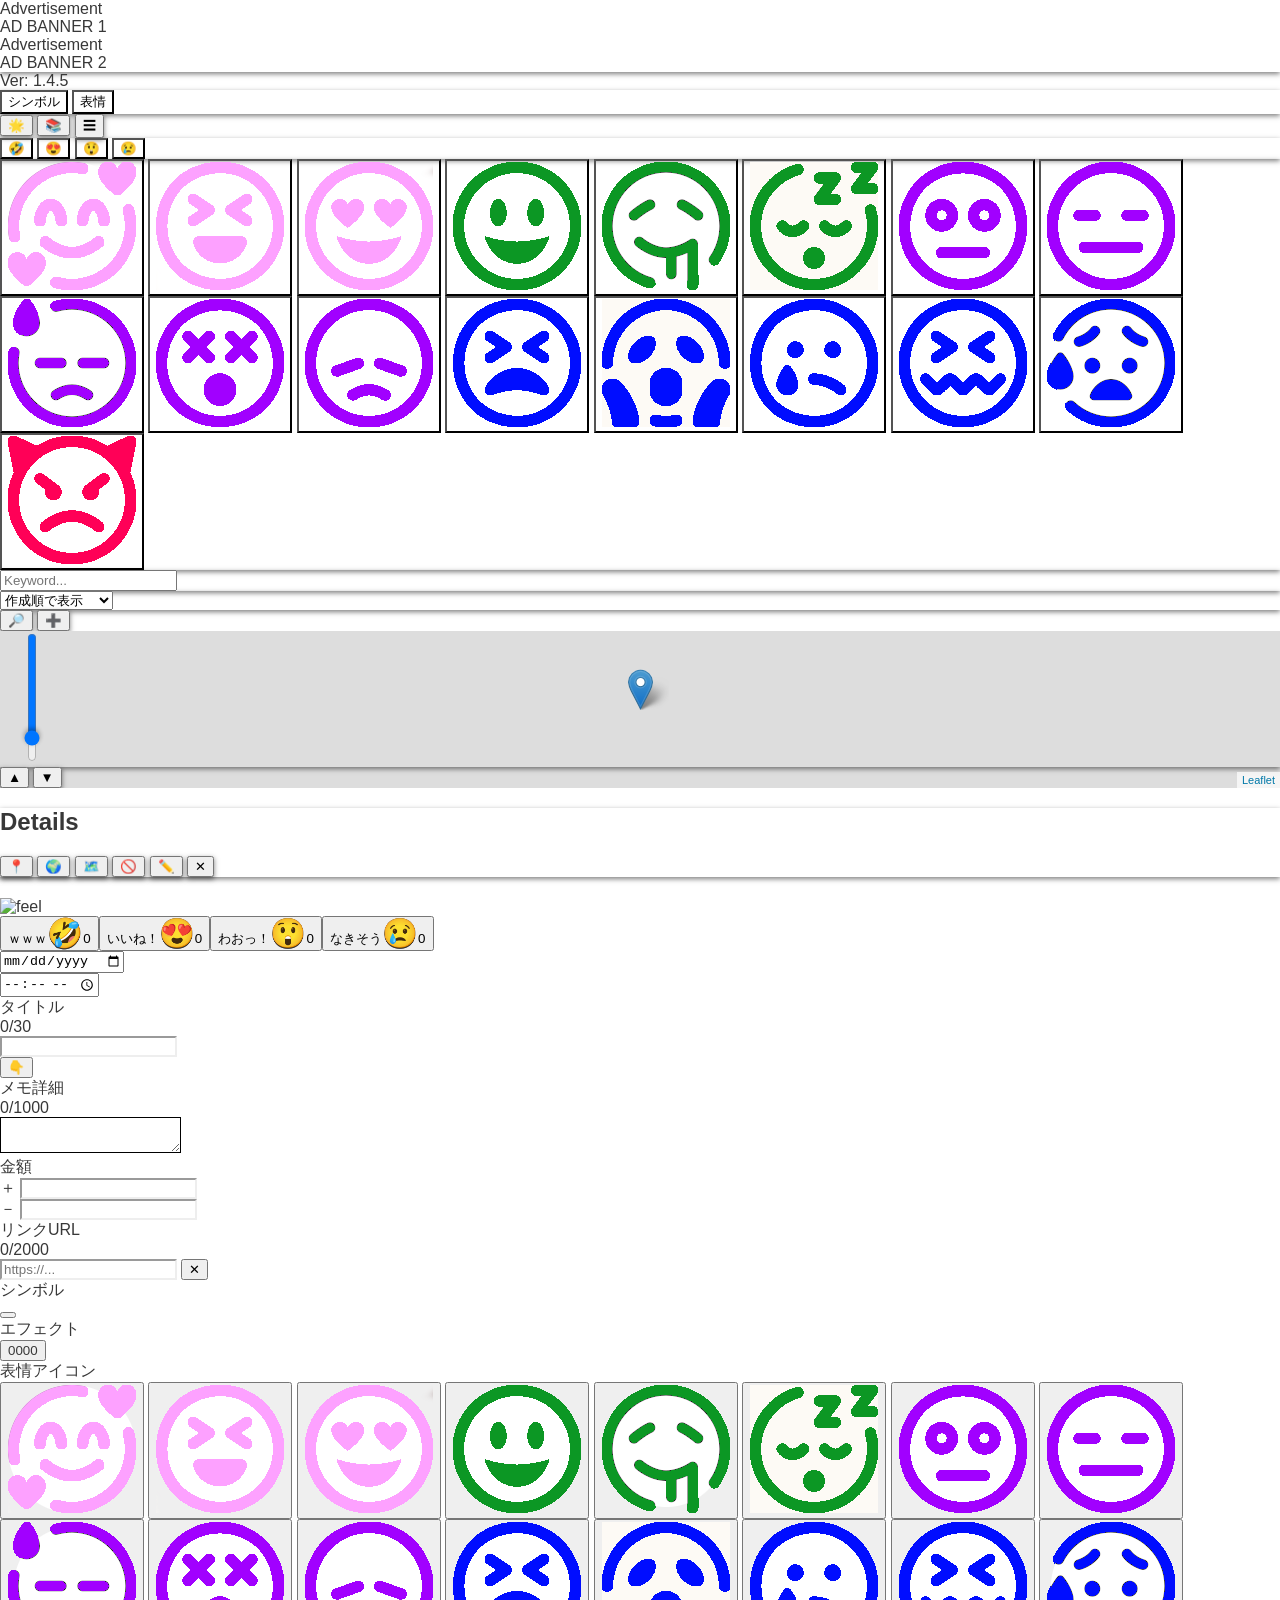
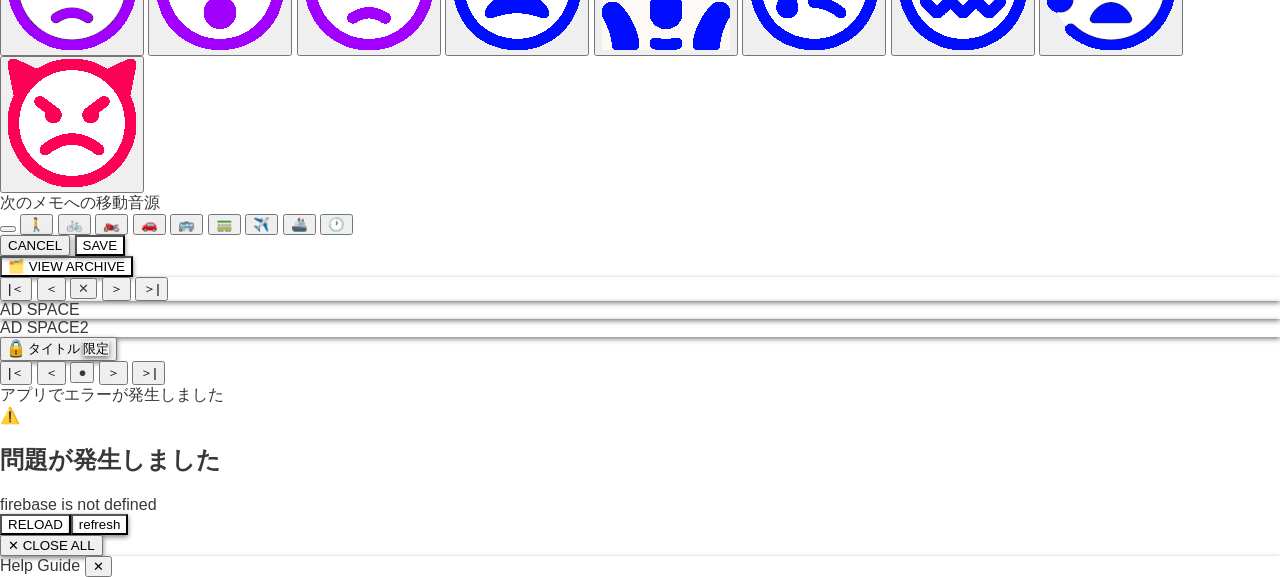
==== web/matomemo/index.html @ 9f2168c2 "no message" ====
<!DOCTYPE html>
<html lang="ja" data-theme="blue" data-font-size="standard">
<head>
    <meta charset="UTF-8">
    <meta name="viewport" content="width=device-width, initial-scale=1.0, maximum-scale=1.0, user-scalable=no, viewport-fit=cover">
    <title>まとめも</title>
    <!-- faviconの設定 -->
    <link rel="icon" href="/img/ico/icon-48.png">
    <link rel="manifest" href="manifest.json">
    <script src="https://cdn.tailwindcss.com"></script>
    <!-- Leaflet関連 -->
    <script src="js/leaflet/leaflet.js"></script>
    <script src="js/leaflet/leaflet.geometryutil.js"></script>
    <script src="js/leaflet/leaflet-arrowheads.js"></script>
    <link rel="stylesheet" href="css/leaflet.css">
    <!-- その他 -->
    <script src="js/config.js"></script>
    <script src="js/config.local.js"></script>
    <link href="https://fonts.googleapis.com/css2?family=Noto+Sans+JP:wght@700&display=swap" rel="stylesheet">
    <link rel="stylesheet" href="css/app-style.css">
    <link rel="stylesheet" href="css/component-style.css">
    <!-- Firebase SDK (compat版) -->
    <script src="https://www.gstatic.com/firebasejs/12.18.0/firebase-app-compat.js"></script>
    <script src="https://www.gstatic.com/firebasejs/12.18.0/firebase-auth-compat.js"></script>
    <!-- Emoji Mart v5 (React なしで使える UMD 版) -->
    <script src="https://unpkg.com/emoji-mart@5.6.0/dist/browser.js"></script>
    <script>
        tailwind.config = {
            theme: {
                extend: {
                    colors: {
                        brand: {
                            1: 'var(--brand-lvl1)',
                            2: 'var(--brand-lvl2)',
                            3: 'var(--brand-lvl3)',
                            4: 'var(--brand-lvl4)',
                            5: 'var(--brand-lvl5)',
                        }
                    }
                }
            },
        }
    </script>
</head>
<!-- index.html の body タグ -->
<body class="overflow-hidden bg-brand-1 fixed inset-0 touch-none flex">
<!-- PC用広告サイドバー（左側に固定） -->
<div id="ad-space-pc" class="hidden lg:flex w-[250px] shrink-0 bg-slate-50 border-r border-brand-2 z-[2000] flex-col items-center justify-center shadow-md relative gap-8">
    <!-- 広告1 -->
    <div class="flex flex-col items-center">
        <div class="text-slate-600 text-[0.9rem] font-bold tracking-widest uppercase mb-2">Advertisement</div>
        <div class="w-[200px] h-[250px] bg-slate-200 border  flex items-center justify-center text-slate-600 text-[0.9rem] font-bold shadow-inner">
            AD BANNER 1
        </div>
    </div>
    <!-- 広告2 -->
    <div class="flex flex-col items-center">
        <div class="text-slate-600 text-[0.9rem] font-bold tracking-widest uppercase mb-2">Advertisement</div>
        <div class="w-[200px] h-[250px] bg-slate-200 border  flex items-center justify-center text-slate-600 text-[0.9rem] font-bold shadow-inner">
            AD BANNER 2
        </div>
    </div>
</div>
<!-- アプリ全体のルートコンテナ（flex-1 で残り幅を使い、min-w-0ではみ出しを防ぐ） -->
<div id="app-root" class="flex-1 relative h-full min-w-0">
    <!-- メインコンテンツ（親領域の枠にピッタリはめ込む） -->
    <div class="absolute inset-0">
        <!-- アプリ上部 -->
        <div id="ui-top-bar" class="absolute top-0 w-full z-[1000] pointer-events-none flex flex-col items-center">
            <!-- 通知バー -->
            <div class="h-8 bg-black/20 flex items-center justify-center w-full">
                <div id="notice-bar-text" class="text-[0.9rem] font-bold text-white"></div>
            </div>
            <!-- バージョン、アイコン切替 -->
            <div class="pointer-events-none w-full flex p-2 justify-between items-start">
                <!-- 左：バージョン -->
                <div id="app-version-label" class="pointer-events-none bg-white/50 backdrop-blur-sm px-2.5 py-1 rounded-full text-[10px] font-bold leading-none shadow-sm">
                    AppVer: X.X.X
                </div>

                <!-- 右：アイコン切替 -->
                <div id="ui-marker-mode-switch" class="pointer-events-auto shadow-md w-fit h-8 flex overflow-hidden bg-white/90 backdrop-blur-sm rounded-full">
                    <button id="btn-marker-mode-emoji" data-mode="emoji" class="px-4 transition-colors bg-brand-3 text-[0.8rem] flex items-center justify-center font-bold">シンボル</button>
                    <button id="btn-marker-mode-feel" data-mode="feel" class="px-4 transition-colors bg-brand-0 text-[0.8rem] flex items-center justify-center font-bold">表情</button>
                </div>
            </div>
        </div>
        <!-- メイン画面：地図＋明細パネル -->
        <div class="absolute bottom-0 flex h-full w-full overflow-hidden flex-col md:flex-row">
            <!-- 右：アクションボタン関連 -->
            <div id="ui-side-action-group" class="absolute right-4 top-1/2 -translate-y-1/2 z-[1001] pointer-events-none">
                <!-- 2. アクションボタン（新規・検索：縦並び） -->
                <div id="bot-group-action" class="flex flex-col items-end gap-3 pointer-events-none">
                    <!-- メインメニュー -->
                    <button id="btn-menu" class="w-10 h-10 bg-white flex items-center justify-center shadow-md rounded-full active:scale-95 transition-transform pointer-events-auto text-[1.5rem]">🌟</button>
                    <!-- まとめリスト -->
                    <button id="btn-app-archive-list2" class="w-10 h-10 bg-white flex items-center justify-center shadow-md rounded-full active:scale-95 transition-transform pointer-events-auto text-[1.5rem]">📚</button>
                    <!-- データリスト -->
                    <button id="point-list-btn" class="_hidden w-10 h-10 bg-white text-slate-700 rounded-full shadow-md flex justify-center items-center active:scale-95 transition-transform pointer-events-auto text-[1.5rem]">☰</button>
                    <!-- 地点検索フィルタ（右寄せ） -->
                    <div id="ui-sort-group" class="hidden flex flex-col items-end gap-2">
                        <!-- 各種フィルタ行 -->
                        <div id="sort-reaction" class="hidden shadow-md w-fit h-10 flex text-[1.5rem] rounded-full overflow-hidden bg-white/90 pointer-events-auto"></div>
                        <div id="sort-feel" class="hidden shadow-md w-fit h-10 flex rounded-full overflow-hidden bg-white/90 pointer-events-auto"></div>
                        <div id="sort-word" class="hidden shadow-md w-fit h-10 flex rounded-full overflow-hidden bg-white/90 pointer-events-auto">
                            <input type="text" id="input-sort-word" class="h-full px-3 text-[1rem] text-slate-900 outline-none bg-transparent w-40 placeholder-slate-400" placeholder="Keyword...">
                        </div>
                        <div id="sort-field" class="shadow-md w-fit h-10 flex rounded-full overflow-hidden bg-white/90 pointer-events-auto px-2">
                            <!-- select要素に変更。デザインを合わせるため背景透明、枠線なしに設定 -->
                            <select id="select-sort-field" class="bg-transparent h-full text-[0.9rem] font-bold text-slate-700 outline-none cursor-pointer px-2">
                                <option value="1">作成順で表示</option>
                                <option value="2">更新順で表示</option>
                                <option value="3">リアクション別</option>
                                <option value="4">キーワード検索</option>
                            </select>
                        </div>
                    </div>
                    <!-- 検索ボタン -->
                    <button id="btn-search" class="w-10 h-10 bg-white flex items-center justify-center shadow-md rounded-full active:scale-95 transition-transform pointer-events-auto text-[1.5rem]">🔎</button>
                    <!-- 新規生成ボタン -->
                    <button id="btn-create" class="w-10 h-10 bg-white flex items-center justify-center shadow-md rounded-full active:scale-95 transition-transform pointer-events-auto text-[1.5rem]">➕</button>
                </div>
            </div>
            <!-- 地図エリア -->
            <div id="ui-map-id" class="w-full h-full relative overflow-hidden isolate">
                <!-- 地図内ローディング：ここに tpl-loading が挿入される -->
                <div id="ui-map-loading-root" class="absolute inset-0 z-[1002] pointer-events-none"></div>
                <!-- トースト：地図エリア中心に表示 -->
                <div id="toast-container" class="absolute top-12 left-1/2 -translate-x-1/2 z-[9900] flex flex-col gap-2 px-3 pointer-events-none items-center w-[90%] max-w-"></div>
                <!-- 左：ズーム関連 -->
                <div id="ui-side-map-group" class="absolute left-4 top-1/2 -translate-y-1/2 z-[1000] flex flex-col items-center gap-4 pointer-events-none">
                    <!-- ① 縦ズームスライダー -->
                    <div id="ui-map-zoom-slider-root" class="h-[150px] w-10 bg-white rounded-full flex items-center justify-center p-2 pointer-events-auto shadow-md">
                        <input type="range" id="ui-map-zoom-slider" 
                            min="1" max="18" step="1" 
                            orient="vertical"
                            class="w-2 h-[90%] accent-brand-2 appearance-none bg-slate-200 rounded-full outline-none cursor-pointer">
                    </div>
                    <!-- ② 自作ズームボタン（縦並び） -->
                    <div class="flex flex-col gap-2 pointer-events-auto">
                        <button id="btn-zoom-out" class="w-10 h-10 bg-white rounded-full shadow-md flex items-center justify-center text-[1.5rem] font-black text-slate-800 active:scale-90 transition-transform">▲</button>
                        <button id="btn-zoom-in" class="w-10 h-10 bg-white rounded-full shadow-md flex items-center justify-center text-[1.5rem] font-black text-slate-800 active:scale-90 transition-transform">▼</button>
                    </div>
                </div>
                <!-- 明細閉じる用パネル -->
                <div id="ui-map-barrier" class="fixed inset-0 z-[750] hidden bg-transparent"></div>
            </div>
            <!-- 明細パネル -->
            <div id="ui-detail-frame-id" class="translate-y-full flex flex-col bg-brand-0 overflow-hidden shrink-0 h-0 w-full 
                md:h-full md:w-0 transition-all duration-400 shadow-2xl z-[1020]">
                <!-- 詳細パネルのヘッダー -->
                <div class="bg-brand-5 h-14 px-6 flex justify-between items-center shrink-0 border-2 border-brand-5 z-[1000] shadow-md">
                    <h2 id="detail-title" class="text-[1.2rem] font-bold italic text-brand-0 uppercase tracking-wider">Details</h2>
                    <div class="flex gap-3">
                        <button id="detail-btn-current" class="w-9 h-9 bg-white rounded-full shadow-md text-slate-600 flex items-center justify-center active:scale-95 text-[1.2rem]">
                            📍
                        </button>
                        <button id="detail-btn-earth"  class="w-9 h-9 bg-white rounded-full shadow-md text-slate-600 flex items-center justify-center active:scale-95 text-[1.2rem]">
                            🌍
                        </button>
                        <button id="detail-btn-map"    class="w-9 h-9 bg-white rounded-full shadow-md text-slate-600 flex items-center justify-center active:scale-95 text-[1.2rem]">
                            🗺️
                        </button>
                        <button id="detail-btn-report" class="w-9 h-9 bg-white rounded-full shadow-md text-slate-600 flex items-center justify-center active:scale-95 text-[1.2rem] hidden">
                            🚫
                        </button>
                        <button id="detail-btn-edit"   class="w-9 h-9 bg-white rounded-full shadow-md text-slate-600 flex items-center justify-center active:scale-95 text-[1.2rem]">
                            ✏️
                        </button>
                        <button id="detail-btn-close"  class="w-9 h-9 bg-white rounded-full shadow-md text-slate-600 flex items-center justify-center active:scale-95 text-[1.2rem]">
                            ✕
                        </button>
                    </div>
                </div>
                <!-- 詳細パネルの内容 (スクロールエリア) -->
                <div id="ui-detail-content-id" class="flex-1 overflow-y-auto p-4">
                    <!-- ■ 参照用（表示モード）：縦並び・左揃え・1rem 統一版 -->
                    <div id="detail-display" class="hidden relative flex flex-col bg-white mb-2">
                        <!-- 右上の正円インデックスバッジ -->
                        <div class="js-index-badge absolute top-0 right-0 w-10 h-10 rounded-full bg-brand-4 text-white font-bold text-[1.2rem] flex items-center justify-center z-20">
                        </div>
                        <!-- メインコンテンツ：ここを縦並び・左揃えに設定 -->
                        <div class="relative z-10 flex flex-col items-start flex-1">
                            <!-- 1. 日付・時刻を部品化 -->
                            <div class="gap-4 w-fit">
                                <div class="flex items-center gap-3 text-black font-bold text-[1rem] text-slate-600 italic">
                                    <!-- 部品注入用コンテナに変更 -->
                                    <div id="detail-display-date-container"></div>
                                </div>
                            </div>
                            <!-- 2. タイトル -->
                            <div class="border-l-4 border-brand-3 pl-3 py-2 mt-4 mb-2 w-full">
                                <h1 id="detail-display-title" class="text-[1.2rem] font-bold text-slate-900 break-words"></h1>
                            </div>
                            <!-- 5. 絵文字（左）＋ 評価（中央）＋ 金額（右） -->
                            <div class="my-2 py-2 flex _items-center w-full pl-2 _border-y">
                                <!-- 巨大絵文字 -->
                                <div id="detail-display-face_emoji" class="text-[5rem] leading-none shrink-0 mr-6"></div>
                                <!-- 評価（Feel Type）画像と文字 -->
                                <div class="flex flex-col items-center justify-center shrink-0 pt-2">
                                    <img id="detail-display-feel_image" src="" alt="feel" class="w-[5rem] h-[5rem] object-contain">
                                </div>
                                <!-- 金額：ml-autoで右寄せ -->
                                <div id="detail-display-price-wrapper" class="hidden ml-auto pr-3 mt-1 flex items-baseline italic">
                                    <span id="detail-display-memo_price" class="text-[1.5rem] font-bold"></span>
                                    <span id="detail-display-price-unit" class="text-[1rem] font-bold text-slate-600 ml-3 uppercase"></span>
                                </div>
                            </div>
                            <!-- 4. 本文（左揃え・1rem以下） -->
                            <div id="detail-display-body" class="w-full min-h-[200px] p-2 text-[1.1rem] text-slate-900 whitespace-pre-wrap break-words leading-[2]"></div>
                            <!-- URLリンクボタン（Generatorで注入） -->
                            <div id="detail-display-url-wrapper" class="hidden flex flex-col gap-2 w-full my-2"></div>
                            <!-- ▼ リアクションボタン領域 -->
                            <div id="detail-group-reaction" class="flex justify-between gap-2 w-full mt-4 pt-4 border-t "></div>
                            <!-- 隠し項目 -->
                            <span id="detail-display-weather_code" class="hidden"></span>
                        </div>
                    </div>
                    <!-- ■ 編集用（編集モード） -->
                    <form id="detail-edit" class="hidden space-y-6 text-slate-900 mb-6">
                        <!-- DATE & TIME -->
                        <div class="grid grid-cols-2 gap-6">
                            <div>
                                <div class="flex items-center border-b-2 border-brand-2 pb-1">
                                    <input name="memo_date" id="detail-edit-memo_date" type="date" 
                                        class="w-full bg-transparent outline-none font-bold text-slate-900 text-[1.4rem]">
                                </div>
                            </div>
                            <div>
                                <div class="flex items-center border-b-2 border-brand-2 pb-1">
                                    <input name="memo_time" id="detail-edit-memo_time" type="time" 
                                        class="w-full bg-transparent outline-none font-bold text-slate-900 text-[1.4rem]">
                                </div>
                            </div>
                        </div>
                        <!-- TITLE -->
                        <div class="w-full">
                            <!-- 全体：左（タイトル＋カウント＋入力欄）＋右（ボタン） -->
                            <div class="flex items-end gap-2">
                                <!-- 左側：タイトル行＋カウント行＋入力欄（セット） -->
                                <div class="flex-1">
                                    <!-- タイトルとカウントを1行で、幅は入力欄と同じ -->
                                    <div class="flex justify-between items-center mb-1">
                                        <label class="font-bold text-slate-600 text-[0.9rem] uppercase tracking-wider">タイトル</label>
                                        <div class="text-[0.9rem] text-slate-600 font-bold">
                                            <span id="detail-count-title">0</span>/30
                                        </div>
                                    </div>
                                    <!-- 入力欄（上の行と右端が揃う） -->
                                    <input
                                        name="title"
                                        id="detail-edit-title"
                                        type="text"
                                        maxlength="30"
                                        class="w-full border-2 border-brand-3 px-3 py-2 text-[1rem] rounded-[1rem] focus:outline-none focus:border-brand-5 bg-white"
                                    >
                                </div>
                                <!-- 右側：固定サイズボタン -->
                                <button id="btn-address-name" type="button"
                                    class="w-10 h-10 rounded-[1rem] pb-3 bg-white flex items-center justify-center text-[24px] outline-none active:scale-95">
                                    👇
                                </button>
                            </div>
                        </div>
                        <!-- BODY -->
                        <div>
                            <div class="flex justify-between items-end mb-1">
                                <label class="font-bold text-slate-600 text-[0.9rem] uppercase tracking-wider">メモ詳細</label>
                                <div class="text-[0.9rem] text-slate-600 font-bold"><span id="detail-count-body">0</span>/1000</div>
                            </div>
                            <textarea name="body" id="detail-edit-body" maxlength="1000" 
                                class="w-full border-2 border-brand-3 px-3 py-2 text-[1rem] h-[100px] rounded-[1rem] focus:outline-none focus:border-brand-5 bg-white resize-none cursor-pointer"
                                readonly></textarea>
                        </div>
                        <!-- PRICE -->
                        <div>
                            <div class="flex justify-between items-end mb-1">
                                <label class="font-bold text-slate-600 text-[0.9rem] uppercase tracking-wider">金額</label>
                            </div>
                            <div class="grid grid-cols-2 gap-6">
                                <div>
                                    <div class="flex items-center border-brand-2 pb-1">
                                        <span class="text-blue-500 font-bold mr-2 text-[1.2rem]">＋</span>
                                        <input id="detail-edit-price_plus" type="number" 
                                            class="w-full border-2 border-brand-3 px-3 py-1 text-right text-[1.2rem] rounded-[1rem] focus:outline-none focus:border-brand-5 bg-white resize-none">
                                    </div>
                                </div>
                                <div>
                                    <div class="flex items-center border-brand-2 pb-1">
                                        <span class="text-red-500 font-bold mr-2 text-[1.2rem]">－</span>
                                        <input id="detail-edit-price_minus" type="number" 
                                            class="w-full border-2 border-brand-3 px-3 py-1 text-right text-[1.2rem] rounded-[1rem] focus:outline-none focus:border-brand-5 bg-white resize-none">
                                    </div>
                                </div>
                            </div>
                        </div>
                        <!-- URL -->
                        <div>
                            <div class="flex justify-between items-end mb-1">
                                <label class="font-bold text-slate-600 text-[0.9rem] uppercase tracking-wider">リンクURL</label>
                                <div class="text-[0.9rem] text-slate-600 font-bold"><span id="detail-count-url">0</span>/2000</div>
                            </div>
                            <!-- flexコンテナ化とボタン追加 -->
                            <div class="flex items-center gap-2 border-brand-2 pb-1">
                                <input name="link_url" id="detail-edit-link_url" type="url" maxlength="2000" 
                                    class="flex-1 border-2 border-brand-3 px-3 py-2 text-[1rem] rounded-[1rem] focus:outline-none focus:border-brand-5 bg-white" placeholder="https://...">
                                <button id="btn-detail-edit-url-clear" type="button" 
                                    class="w-8 h-8 shrink-0 flex items-center justify-center bg-slate-200 rounded-full text-[0.9rem] active:scale-95 transition-all">✕</button>
                            </div>
                        </div>
                        <!-- 編集用 (detail-edit) の MARKER & ATMOSPHERE エリア -->
                        <div class="grid grid-cols-2 gap-6">
                            <!-- 絵文字 -->
                            <div>
                                <label class="block font-bold text-slate-600 text-[0.9rem] mb-1 uppercase tracking-wider">シンボル</label>
                                <div class="flex items-center justify-between border-b-2 border-brand-2 pb-1">
                                    <!-- マーカー絵文字 -->
                                    <button id="btn-face-trigger" type="button" class="relative h-8 w-full text-right text-[3rem] outline-none active:scale-95">
                                        <span id="span-face-preview" class="absolute -top-8 right-0"></span>
                                        <input id="detail-edit-face_emoji" name="face_emoji" type="hidden">
                                    </button>
                                </div>
                            </div>
                            <!-- 環境エフェクト -->
                            <div>
                                <label class="block font-bold text-slate-600 text-[0.9rem] mb-1 uppercase tracking-wider">エフェクト</label>
                                <div class="flex items-center justify-between border-b-2 border-brand-2 pb-1">
                                    <button id="btn-atmosphere-trigger" type="button" class="h-8 w-full text-right text-[1rem] outline-none active:scale-95 font-bold text-brand-5 tracking-widest">
                                        <span id="span-atmosphere-preview">0000</span>
                                        <input name="weather_code" id="detail-edit-weather_code" type="hidden">
                                    </button>
                                </div>
                            </div>
                        </div>
                        <!-- 表情選択 -->
                        <div class="w-full">
                            <label class="block font-bold text-slate-600 text-[0.9rem] mb-2 uppercase tracking-wider">表情アイコン</label>
                            <div id="detail-edit-feel-group" class="flex flex-nowrap overflow-x-auto gap-4 pb-4 no-scrollbar w-full justify-start"></div>
                        </div>
                        <!-- 移動音源 -->
                        <div class="w-full">
                            <label class="block font-bold text-slate-600 text-[0.9rem] mb-2 uppercase tracking-wider">次のメモへの移動音源</label>
                            <!-- justify-start を追加して左寄せを強制 -->
                            <div id="detail-edit-sound-group" class="flex flex-nowrap overflow-x-auto gap-4 pb-4 no-scrollbar w-full justify-start">
                                <!-- JSでボタンが生成されます -->
                            </div>
                        </div>
                        <!-- 隠しフィールド -->
                        <div class="hidden">
                            <input name="archive_id" id="detail-edit-archive_id" type="hidden" value="">
                            <input name="dbid" id="detail-edit-dbid" type="hidden" value="">
                            <input name="seq" id="detail-edit-seq" type="hidden" value="">
                            <input name="latitude" id="detail-edit-latitude" type="hidden" value="">
                            <input name="longitude" id="detail-edit-longitude" type="hidden" value="">
                            <input name="memo_price" id="detail-edit-memo_price" type="hidden" value="0">
                            <input name="feel_type" id="detail-edit-feel" type="hidden" value="0">
                            <input name="move_sound_id" id="detail-edit-move_sound_id" type="hidden" value="1">
                        </div>
                    </form>
                </div>
                <!-- 詳細パネルのフッター (固定) -->
                <div id="detail-footer-id" class="shrink-0 px-4 pb-6 pt-4 bg-slate-50 border z-10">
                    <!-- 編集用ボタングループ -->
                    <div id="detail-group-edit" class="hidden flex gap-4 mb-4">
                        <button id="detail-btn-cancel" type="button" class="flex-1 bg-slate-400 text-white font-bold text-[1rem] h-12 rounded-[1rem] shadow-md uppercase active:scale-95 transition-transform">CANCEL</button>
                        <button id="detail-btn-save"   type="button" class="flex-1 bg-brand-5   text-white font-bold text-[1rem] h-12 rounded-[1rem] shadow-md uppercase active:scale-95 transition-transform">SAVE</button>
                    </div>
                    <!-- 検索結果からのアーカイブ遷移用ボタン -->
                    <div id="detail-group-search-action" class="hidden mb-4">
                        <button id="detail-btn-jump-archive" type="button" 
                            class="w-full bg-brand-5 text-white font-bold text-[1rem] h-12 rounded-[1rem] shadow-md active:scale-95 transition-transform flex items-center justify-center gap-2 px-4">
                            <span class="text-[1.2rem] shrink-0">🗂️</span> 
                            <!-- タイトル流し込み用span（長すぎる場合は...で省略） -->
                            <span id="detail-jump-archive-title" class="truncate">VIEW ARCHIVE</span>
                        </button>
                    </div>
                    <!-- 詳細パネル移動ボタン群 -->
                    <div id="detail-group-move" class="hidden flex items-center justify-between px-6 bg-black/70 rounded-full px-2 py-1 shadow-md pointer-events-auto">
                        <button id="detail-btn-first"
                            class="w-10 h-10 flex items-center justify-center text-white font-bold text-[1rem] active:scale-95 transition-transform hover:bg-white/20 rounded-full">
                            |＜
                        </button>
                        <button id="detail-btn-prev"
                            class="w-10 h-10 flex items-center justify-center text-white font-bold text-[1rem] active:scale-95 transition-transform hover:bg-white/20 rounded-full">
                            ＜
                        </button>
                        <button id="detail-btn-cancel2"
                            class="w-10 h-10 flex items-center justify-center text-brand-5 font-bold text-[1.2rem] active:scale-95 transition-transform hover:bg-white/20 rounded-full drop-shadow-md font-bold">
                            ✕
                        </button>
                        <button id="detail-btn-next"
                            class="w-10 h-10 flex items-center justify-center text-white font-bold text-[1rem] active:scale-95 transition-transform hover:bg-white/20 rounded-full">
                            ＞
                        </button>
                        <button id="detail-btn-last"
                            class="w-10 h-10 flex items-center justify-center text-white font-bold text-[1rem] active:scale-95 transition-transform hover:bg-white/20 rounded-full">
                            ＞|
                        </button>
                    </div>
                </div>
            </div>
        </div>
        <!-- アプリ下部 -->
        <div class="absolute bottom-4 w-full z-[1001] pointer-events-none mb-2">
            <div id="ui-bottom-bar" class="w-full flex flex-col justify-end gap-4">
                <!-- スマホ用広告スペース：最上部に維持 -->
                <div id="ad-space-mobile-1" class="hidden lg:hidden mx-auto max-w-[320px] h-[50px] pointer-events-auto">
                    <div class="bg-white w-full h-full border border-brand-2 shadow-md flex items-center justify-center text-[0.7rem] text-slate-400">AD SPACE</div>
                </div>
                <div id="ad-space-mobile-2" class="hidden lg:hidden mx-auto max-w-[320px] h-[50px] pointer-events-auto">
                    <div class="bg-white w-full h-full border border-brand-2 shadow-md flex items-center justify-center text-[0.7rem] text-slate-400">AD SPACE2</div>
                </div>
                <!-- 【最下部ベースエリア】タイトル・移動バー -->
                <div id="bot-dynamic-area" class="w-full flex flex-col items-center gap-4">
                    <!-- まとめタイトル -->
                    <button id="ui-archive-title"
                        class="hidden max-w-[95%] h-12 py-1 px-5 flex items-center justify-center gap-2 bg-slate-800/50 backdrop-blur-sm rounded-full text-white shadow-md pointer-events-auto active:scale-95 transition-all relative">
                        <span class="js-icon shrink-0 kb-icon-emoji-sm">🔒</span>
                        <span class="js-text truncate text-[1rem] font-bold">タイトル</span>
                        <span class="js-badge hidden absolute p-2 -top-3 -right-3 bg-amber-100 text-amber-600 rounded-full font-black leading-none shadow-md">限定</span>
                    </button>
                    <!-- 移動ナビゲーションバー -->
                    <div id="bot-group-move" class="hidden h-12 w-[90%] max-w-[500px] flex items-center justify-between bg-black/70 backdrop-blur-md rounded-full px-6 py-1 shadow-lg pointer-events-auto">
                        <button id="btn-bot-move-first" class="w-10 h-10 flex items-center justify-center text-white font-bold text-[1rem] active:scale-95 transition-all hover:bg-white/20 rounded-full">|＜</button>
                        <button id="btn-bot-move-prev" class="w-10 h-10 flex items-center justify-center text-white font-bold text-[1rem] active:scale-95 transition-all hover:bg-white/20 rounded-full">＜</button>
                        <button id="btn-bot-move-open" class="w-10 h-10 flex items-center justify-center text-brand-5 font-bold text-[1.4rem] active:scale-95 transition-all hover:bg-white/20 rounded-full drop-shadow-md">●</button>
                        <button id="btn-bot-move-next" class="w-10 h-10 flex items-center justify-center text-white font-bold text-[1rem] active:scale-95 transition-all hover:bg-white/20 rounded-full">＞</button>
                        <button id="btn-bot-move-last" class="w-10 h-10 flex items-center justify-center text-white font-bold text-[1rem] active:scale-95 transition-all hover:bg-white/20 rounded-full">＞|</button>
                    </div>
                </div>
            </div>
        </div>
    </div>
    <!-- その他 -->
    <div>
        <!-- ダイアログ -->
        <div id="ui-dialog-root">
            <!-- ダイアログ生成物 -->
        </div>
        <!-- テンプレート -->
        <div id="ui-template-root">
            <!-- テンプレート生成物 -->
        </div>
        <!-- 共通バックドロップ -->
        <div id="ui-dialog-backdrop" class="z-[1999] absolute inset-0 hidden bg-black/40 flex flex-col items-center justify-end">
            <!-- 下部に「すべて閉じる」ボタンを設置 -->
            <button id="dialog-btn-close-all" 
                class="mb-16 bg-white hover:bg-white/70 text-black text-[0.9rem] font-bold tracking-widest px-8 py-3 rounded-full border border-white/40 backdrop-blur-md active:scale-95 transition-all shadow-md">
                ✕ CLOSE ALL
            </button>
        </div>
        <!-- ヘルプメッセージ -->
        <div id="ui-help-dialog" onclick="if(event.target === this) this.classList.add('hidden')"
            class="fixed inset-0 z-[3000] hidden flex items-center justify-center bg-slate-900/60 backdrop-blur-sm">
            <div class="w-[90%] max-w-[480px] bg-white rounded-xl shadow-md flex flex-col overflow-hidden border ">
                <!-- ヘッダー -->
                <div class="h-12 flex items-center justify-between px-4 bg-slate-800 text-white">
                    <span class="font-semibold text-[0.9rem] tracking-wide">
                        Help Guide
                    </span>
                    <button onclick="document.getElementById('ui-help-dialog').classList.add('hidden')" 
                        class="w-8 h-8 text-white text-bold flex items-center justify-center rounded-md bg-slate-700 hover:bg-slate-600 active:scale-95 text-[0.9rem]">
                        ✕
                    </button>
                </div>
                <!-- 本文（流し込み前提） -->
                <div id="ui-help-dialog-body"
                    class="p-4 pb-10 leading-[1.8] text-[0.9rem] text-slate-900 whitespace-pre-wrap max-h-[70vh] min-h-[20vh] overflow-y-auto bg-slate-50">
                </div>
            </div>
        </div>
    </div>
</div>
<!-- アプリ付属モジュール -->
<script type="module" src="./js/app-const.js"></script>
<script type="module" src="./js/common.js"></script>
<script type="module" src="./js/app-data.js"></script>
<script src="./js/lib/lib_atmosphere.js"></script>
<!-- UI部品 -->
<script type="module">
    // ローカル㏈（indexedDB）
    import db from "./js/local-db-controller.js";
    window.$LocalDb = db;
    // UI管理
    import UI from "./js/component/ui-manager.js";
    window.$UI = UI;
    // バーUI
    import Bar from "./js/component/bar-controller.js";
    window.$Bar = Bar;
    // 詳細画面（フレーム）
    import DetailFrame from "./js/component/detail-frame-controller.js";
    window.$DetailFrame = DetailFrame;
    // 詳細画面（項目群）
    import DetailContent from "./js/component/detail-content-controller.js";
    window.$DetailContent = DetailContent;
    // 地図
    import Map from "./js/component/map-controller.js";
    window.$Map = Map;
    // 地図マーカー
    import Marker from "./js/component/marker-controller.js";
    window.$Marker = Marker;
</script>
<!-- アプリ基幹部品 -->
<script type="module">
    // 通知管理
    import Notice from "./js/notice-manager.js";
    window.$Notice = Notice;
    // ダイアログ管理
    // import Dialog from "./js/dialog-manager.js";
    import Dialog from "./js/dialog/dialog-manager.js";
    window.$Dialog = Dialog;
    // ローカル㏈（indexedDB）
    import polling from "./js/polling-manager.js";
    window.$Polling = polling;
    // 認証管理
    import Auth from "./js/auth-manager.js";
    window.$Auth = Auth;
    // アプリ管理
    import app from "./js/app-manager.js";
    window.$App = app;
</script>
<!-- アプリ起動前処理 -->
<script>
    // テンプレートファイルの複数読み込み
    (async () => {
        const templates = [
            "./template/template-core.html",
            "./template/template-screen.html",
            "./template/template-list.html",
            "./template/template-admin.html"
        ];
        try {
            // 並列で一気に読み込み
            const responses = await Promise.all(templates.map(url => fetch(url)));
            const htmls = await Promise.all(responses.map(res => res.text()));
            // 全て結合してDOMに追加
            const div = document.createElement("div");
            div.innerHTML = htmls.join("\n");
            document.body.appendChild(div);
        } catch (error) {
            console.error("テンプレートの読み込みに失敗しました:", error);
        }
    })();
</script>
</body>
</html>
---- web/matomemo/css/leaflet.css ----
/* required styles */

.leaflet-pane,
.leaflet-tile,
.leaflet-marker-icon,
.leaflet-marker-shadow,
.leaflet-tile-container,
.leaflet-pane > svg,
.leaflet-pane > canvas,
.leaflet-zoom-box,
.leaflet-image-layer,
.leaflet-layer {
	position: absolute;
	left: 0;
	top: 0;
	}
.leaflet-container {
	overflow: hidden;
	}
.leaflet-tile,
.leaflet-marker-icon,
.leaflet-marker-shadow {
	-webkit-user-select: none;
	   -moz-user-select: none;
	        user-select: none;
	  -webkit-user-drag: none;
	}
/* Prevents IE11 from highlighting tiles in blue */
.leaflet-tile::selection {
	background: transparent;
}
/* Safari renders non-retina tile on retina better with this, but Chrome is worse */
.leaflet-safari .leaflet-tile {
	image-rendering: -webkit-optimize-contrast;
	}
/* hack that prevents hw layers "stretching" when loading new tiles */
.leaflet-safari .leaflet-tile-container {
	width: 1600px;
	height: 1600px;
	-webkit-transform-origin: 0 0;
	}
.leaflet-marker-icon,
.leaflet-marker-shadow {
	display: block;
	}
/* .leaflet-container svg: reset svg max-width decleration shipped in Joomla! (joomla.org) 3.x */
/* .leaflet-container img: map is broken in FF if you have max-width: 100% on tiles */
.leaflet-container .leaflet-overlay-pane svg,
.leaflet-container .leaflet-marker-pane img,
.leaflet-container .leaflet-shadow-pane img,
.leaflet-container .leaflet-tile-pane img,
.leaflet-container img.leaflet-image-layer,
.leaflet-container .leaflet-tile {
	max-width: none !important;
	max-height: none !important;
	}

.leaflet-container.leaflet-touch-zoom {
	-ms-touch-action: pan-x pan-y;
	touch-action: pan-x pan-y;
	}
.leaflet-container.leaflet-touch-drag {
	-ms-touch-action: pinch-zoom;
	/* Fallback for FF which doesn't support pinch-zoom */
	touch-action: none;
	touch-action: pinch-zoom;
}
.leaflet-container.leaflet-touch-drag.leaflet-touch-zoom {
	-ms-touch-action: none;
	touch-action: none;
}
.leaflet-container {
	-webkit-tap-highlight-color: transparent;
}
.leaflet-container a {
	-webkit-tap-highlight-color: rgba(51, 181, 229, 0.4);
}
.leaflet-tile {
	filter: inherit;
	visibility: hidden;
	}
.leaflet-tile-loaded {
	visibility: inherit;
	}
.leaflet-zoom-box {
	width: 0;
	height: 0;
	-moz-box-sizing: border-box;
	     box-sizing: border-box;
	z-index: 800;
	}
/* workaround for https://bugzilla.mozilla.org/show_bug.cgi?id=888319 */
.leaflet-overlay-pane svg {
	-moz-user-select: none;
	}

.leaflet-pane         { z-index: 400; }

.leaflet-tile-pane    { z-index: 200; }
.leaflet-overlay-pane { z-index: 400; }
.leaflet-shadow-pane  { z-index: 500; }
.leaflet-marker-pane  { z-index: 600; }
.leaflet-tooltip-pane   { z-index: 650; }
.leaflet-popup-pane   { z-index: 700; }

.leaflet-map-pane canvas { z-index: 100; }
.leaflet-map-pane svg    { z-index: 200; }

.leaflet-vml-shape {
	width: 1px;
	height: 1px;
	}
.lvml {
	behavior: url(#default#VML);
	display: inline-block;
	position: absolute;
	}


/* control positioning */

.leaflet-control {
	position: relative;
	z-index: 800;
	pointer-events: visiblePainted; /* IE 9-10 doesn't have auto */
	pointer-events: auto;
	}
.leaflet-top,
.leaflet-bottom {
	position: absolute;
	z-index: 1000;
	pointer-events: none;
	}
.leaflet-top {
	top: 0;
	}
.leaflet-right {
	right: 0;
	}
.leaflet-bottom {
	bottom: 0;
	}
.leaflet-left {
	left: 0;
	}
.leaflet-control {
	float: left;
	clear: both;
	}
.leaflet-right .leaflet-control {
	float: right;
	}
.leaflet-top .leaflet-control {
	margin-top: 10px;
	}
.leaflet-bottom .leaflet-control {
	margin-bottom: 10px;
	}
.leaflet-left .leaflet-control {
	margin-left: 10px;
	}
.leaflet-right .leaflet-control {
	margin-right: 10px;
	}


/* zoom and fade animations */

.leaflet-fade-anim .leaflet-tile {
	will-change: opacity;
	}
.leaflet-fade-anim .leaflet-popup {
	opacity: 0;
	-webkit-transition: opacity 0.2s linear;
	   -moz-transition: opacity 0.2s linear;
	        transition: opacity 0.2s linear;
	}
.leaflet-fade-anim .leaflet-map-pane .leaflet-popup {
	opacity: 1;
	}
.leaflet-zoom-animated {
	-webkit-transform-origin: 0 0;
	    -ms-transform-origin: 0 0;
	        transform-origin: 0 0;
	}
.leaflet-zoom-anim .leaflet-zoom-animated {
	will-change: transform;
	}
.leaflet-zoom-anim .leaflet-zoom-animated {
	-webkit-transition: -webkit-transform 0.25s cubic-bezier(0,0,0.25,1);
	   -moz-transition:    -moz-transform 0.25s cubic-bezier(0,0,0.25,1);
	        transition:         transform 0.25s cubic-bezier(0,0,0.25,1);
	}
.leaflet-zoom-anim .leaflet-tile,
.leaflet-pan-anim .leaflet-tile {
	-webkit-transition: none;
	   -moz-transition: none;
	        transition: none;
	}

.leaflet-zoom-anim .leaflet-zoom-hide {
	visibility: hidden;
	}


/* cursors */

.leaflet-interactive {
	cursor: pointer;
	}
.leaflet-grab {
	cursor: -webkit-grab;
	cursor:    -moz-grab;
	cursor:         grab;
	}
.leaflet-crosshair,
.leaflet-crosshair .leaflet-interactive {
	cursor: crosshair;
	}
.leaflet-popup-pane,
.leaflet-control {
	cursor: auto;
	}
.leaflet-dragging .leaflet-grab,
.leaflet-dragging .leaflet-grab .leaflet-interactive,
.leaflet-dragging .leaflet-marker-draggable {
	cursor: move;
	cursor: -webkit-grabbing;
	cursor:    -moz-grabbing;
	cursor:         grabbing;
	}

/* marker & overlays interactivity */
.leaflet-marker-icon,
.leaflet-marker-shadow,
.leaflet-image-layer,
.leaflet-pane > svg path,
.leaflet-tile-container {
	pointer-events: none;
	}

.leaflet-marker-icon.leaflet-interactive,
.leaflet-image-layer.leaflet-interactive,
.leaflet-pane > svg path.leaflet-interactive,
svg.leaflet-image-layer.leaflet-interactive path {
	pointer-events: visiblePainted; /* IE 9-10 doesn't have auto */
	pointer-events: auto;
	}

/* visual tweaks */

.leaflet-container {
	background: #ddd;
	outline: 0;
	}
.leaflet-container a {
	color: #0078A8;
	}
.leaflet-container a.leaflet-active {
	outline: 2px solid orange;
	}
.leaflet-zoom-box {
	border: 2px dotted #38f;
	background: rgba(255,255,255,0.5);
	}


/* general typography */
.leaflet-container {
	font: 12px/1.5 "Helvetica Neue", Arial, Helvetica, sans-serif;
	}


/* general toolbar styles */

.leaflet-bar {
	box-shadow: 0 1px 5px rgba(0,0,0,0.65);
	border-radius: 4px;
	}
.leaflet-bar a,
.leaflet-bar a:hover {
	background-color: #fff;
	border-bottom: 1px solid #ccc;
	width: 26px;
	height: 26px;
	line-height: 26px;
	display: block;
	text-align: center;
	text-decoration: none;
	color: black;
	}
.leaflet-bar a,
.leaflet-control-layers-toggle {
	background-position: 50% 50%;
	background-repeat: no-repeat;
	display: block;
	}
.leaflet-bar a:hover {
	background-color: #f4f4f4;
	}
.leaflet-bar a:first-child {
	border-top-left-radius: 4px;
	border-top-right-radius: 4px;
	}
.leaflet-bar a:last-child {
	border-bottom-left-radius: 4px;
	border-bottom-right-radius: 4px;
	border-bottom: none;
	}
.leaflet-bar a.leaflet-disabled {
	cursor: default;
	background-color: #f4f4f4;
	color: #bbb;
	}

.leaflet-touch .leaflet-bar a {
	width: 30px;
	height: 30px;
	line-height: 30px;
	}
.leaflet-touch .leaflet-bar a:first-child {
	border-top-left-radius: 2px;
	border-top-right-radius: 2px;
	}
.leaflet-touch .leaflet-bar a:last-child {
	border-bottom-left-radius: 2px;
	border-bottom-right-radius: 2px;
	}

/* zoom control */

.leaflet-control-zoom-in,
.leaflet-control-zoom-out {
	font: bold 18px 'Lucida Console', Monaco, monospace;
	text-indent: 1px;
	}

.leaflet-touch .leaflet-control-zoom-in, .leaflet-touch .leaflet-control-zoom-out  {
	font-size: 22px;
	}


/* layers control */

.leaflet-control-layers {
	box-shadow: 0 1px 5px rgba(0,0,0,0.4);
	background: #fff;
	border-radius: 5px;
	}
.leaflet-control-layers-toggle {
	background-image: url(images/layers.png);
	width: 36px;
	height: 36px;
	}
.leaflet-retina .leaflet-control-layers-toggle {
	background-image: url(images/layers-2x.png);
	background-size: 26px 26px;
	}
.leaflet-touch .leaflet-control-layers-toggle {
	width: 44px;
	height: 44px;
	}
.leaflet-control-layers .leaflet-control-layers-list,
.leaflet-control-layers-expanded .leaflet-control-layers-toggle {
	display: none;
	}
.leaflet-control-layers-expanded .leaflet-control-layers-list {
	display: block;
	position: relative;
	}
.leaflet-control-layers-expanded {
	padding: 6px 10px 6px 6px;
	color: #333;
	background: #fff;
	}
.leaflet-control-layers-scrollbar {
	overflow-y: scroll;
	overflow-x: hidden;
	padding-right: 5px;
	}
.leaflet-control-layers-selector {
	margin-top: 2px;
	position: relative;
	top: 1px;
	}
.leaflet-control-layers label {
	display: block;
	}
.leaflet-control-layers-separator {
	height: 0;
	border-top: 1px solid #ddd;
	margin: 5px -10px 5px -6px;
	}

/* Default icon URLs */
.leaflet-default-icon-path {
	background-image: url(images/marker-icon.png);
	}


/* attribution and scale controls */

.leaflet-container .leaflet-control-attribution {
	background: #fff;
	background: rgba(255, 255, 255, 0.7);
	margin: 0;
	}
.leaflet-control-attribution,
.leaflet-control-scale-line {
	padding: 0 5px;
	color: #333;
	}
.leaflet-control-attribution a {
	text-decoration: none;
	}
.leaflet-control-attribution a:hover {
	text-decoration: underline;
	}
.leaflet-container .leaflet-control-attribution,
.leaflet-container .leaflet-control-scale {
	font-size: 11px;
	}
.leaflet-left .leaflet-control-scale {
	margin-left: 5px;
	}
.leaflet-bottom .leaflet-control-scale {
	margin-bottom: 5px;
	}
.leaflet-control-scale-line {
	border: 2px solid #777;
	border-top: none;
	line-height: 1.1;
	padding: 2px 5px 1px;
	font-size: 11px;
	white-space: nowrap;
	overflow: hidden;
	-moz-box-sizing: border-box;
	     box-sizing: border-box;

	background: #fff;
	background: rgba(255, 255, 255, 0.5);
	}
.leaflet-control-scale-line:not(:first-child) {
	border-top: 2px solid #777;
	border-bottom: none;
	margin-top: -2px;
	}
.leaflet-control-scale-line:not(:first-child):not(:last-child) {
	border-bottom: 2px solid #777;
	}

.leaflet-touch .leaflet-control-attribution,
.leaflet-touch .leaflet-control-layers,
.leaflet-touch .leaflet-bar {
	box-shadow: none;
	}
.leaflet-touch .leaflet-control-layers,
.leaflet-touch .leaflet-bar {
	border: 2px solid rgba(0,0,0,0.2);
	background-clip: padding-box;
	}


/* popup */

.leaflet-popup {
	position: absolute;
	text-align: center;
	margin-bottom: 20px;
	}
.leaflet-popup-content-wrapper {
	padding: 1px;
	text-align: left;
	border-radius: 12px;
	}
.leaflet-popup-content {
	margin: 13px 19px;
	line-height: 1.4;
	}
.leaflet-popup-content p {
	margin: 18px 0;
	}
.leaflet-popup-tip-container {
	width: 40px;
	height: 20px;
	position: absolute;
	left: 50%;
	margin-left: -20px;
	overflow: hidden;
	pointer-events: none;
	}
.leaflet-popup-tip {
	width: 17px;
	height: 17px;
	padding: 1px;

	margin: -10px auto 0;

	-webkit-transform: rotate(45deg);
	   -moz-transform: rotate(45deg);
	    -ms-transform: rotate(45deg);
	        transform: rotate(45deg);
	}
.leaflet-popup-content-wrapper,
.leaflet-popup-tip {
	background: white;
	color: #333;
	box-shadow: 0 3px 14px rgba(0,0,0,0.4);
	}
.leaflet-container a.leaflet-popup-close-button {
	position: absolute;
	top: 0;
	right: 0;
	padding: 4px 4px 0 0;
	border: none;
	text-align: center;
	width: 18px;
	height: 14px;
	font: 16px/14px Tahoma, Verdana, sans-serif;
	color: #c3c3c3;
	text-decoration: none;
	font-weight: bold;
	background: transparent;
	}
.leaflet-container a.leaflet-popup-close-button:hover {
	color: #999;
	}
.leaflet-popup-scrolled {
	overflow: auto;
	border-bottom: 1px solid #ddd;
	border-top: 1px solid #ddd;
	}

.leaflet-oldie .leaflet-popup-content-wrapper {
	-ms-zoom: 1;
	}
.leaflet-oldie .leaflet-popup-tip {
	width: 24px;
	margin: 0 auto;

	-ms-filter: "progid:DXImageTransform.Microsoft.Matrix(M11=0.70710678, M12=0.70710678, M21=-0.70710678, M22=0.70710678)";
	filter: progid:DXImageTransform.Microsoft.Matrix(M11=0.70710678, M12=0.70710678, M21=-0.70710678, M22=0.70710678);
	}
.leaflet-oldie .leaflet-popup-tip-container {
	margin-top: -1px;
	}

.leaflet-oldie .leaflet-control-zoom,
.leaflet-oldie .leaflet-control-layers,
.leaflet-oldie .leaflet-popup-content-wrapper,
.leaflet-oldie .leaflet-popup-tip {
	border: 1px solid #999;
	}


/* div icon */

.leaflet-div-icon {
	background: #fff;
	border: 1px solid #666;
	}


/* Tooltip */
/* Base styles for the element that has a tooltip */
.leaflet-tooltip {
	position: absolute;
	padding: 6px;
	background-color: #fff;
	border: 1px solid #fff;
	border-radius: 3px;
	color: #222;
	white-space: nowrap;
	-webkit-user-select: none;
	-moz-user-select: none;
	-ms-user-select: none;
	user-select: none;
	pointer-events: none;
	box-shadow: 0 1px 3px rgba(0,0,0,0.4);
	}
.leaflet-tooltip.leaflet-clickable {
	cursor: pointer;
	pointer-events: auto;
	}
.leaflet-tooltip-top:before,
.leaflet-tooltip-bottom:before,
.leaflet-tooltip-left:before,
.leaflet-tooltip-right:before {
	position: absolute;
	pointer-events: none;
	border: 6px solid transparent;
	background: transparent;
	content: "";
	}

/* Directions */

.leaflet-tooltip-bottom {
	margin-top: 6px;
}
.leaflet-tooltip-top {
	margin-top: -6px;
}
.leaflet-tooltip-bottom:before,
.leaflet-tooltip-top:before {
	left: 50%;
	margin-left: -6px;
	}
.leaflet-tooltip-top:before {
	bottom: 0;
	margin-bottom: -12px;
	border-top-color: #fff;
	}
.leaflet-tooltip-bottom:before {
	top: 0;
	margin-top: -12px;
	margin-left: -6px;
	border-bottom-color: #fff;
	}
.leaflet-tooltip-left {
	margin-left: -6px;
}
.leaflet-tooltip-right {
	margin-left: 6px;
}
.leaflet-tooltip-left:before,
.leaflet-tooltip-right:before {
	top: 50%;
	margin-top: -6px;
	}
.leaflet-tooltip-left:before {
	right: 0;
	margin-right: -12px;
	border-left-color: #fff;
	}
.leaflet-tooltip-right:before {
	left: 0;
	margin-left: -12px;
	border-right-color: #fff;
	}
---- web/matomemo/css/app-style.css ----
/* 画面・アプリ共通設定 */

/* テーマ定義：レベル間の差を抑えた配色 */
:root[data-theme='blue'] {
    --brand-lvl0: #fff; --brand-lvl1: #f0f9ff; --brand-lvl2: #e0f2fe; --brand-lvl3: #7dd3fc; --brand-lvl4: #38bdf8; --brand-lvl5: #0ea5e9;
}
:root[data-theme='green'] {
    --brand-lvl0: #fff; --brand-lvl1: #f0fdf4; --brand-lvl2: #dcfce7; --brand-lvl3: #86efac; --brand-lvl4: #4ade80; --brand-lvl5: #22c55e;
}
:root[data-theme='red'] {
    --brand-lvl0: #fff; --brand-lvl1: #fef2f2; --brand-lvl2: #fee2e2; --brand-lvl3: #fca5a5; --brand-lvl4: #f87171; --brand-lvl5: #ef4444;
}
:root[data-theme='yellow'] {
    --brand-lvl0: #fff; --brand-lvl1: #fefce8; --brand-lvl2: #fef9c3; --brand-lvl3: #fde047; --brand-lvl4: #facc15; --brand-lvl5: #eab308;
}

/* レベル別の背景色ユーティリティ */
.bg-brand-0 { background-color: var(--brand-lvl0); }
.bg-brand-1 { background-color: var(--brand-lvl1); }
.bg-brand-2 { background-color: var(--brand-lvl2); }
.bg-brand-3 { background-color: var(--brand-lvl3); }
.bg-brand-4 { background-color: var(--brand-lvl4); }
.bg-brand-5 { background-color: var(--brand-lvl5); }
/* テーマ変数と連動する文字色クラス */
.text-brand-0 { color: var(--brand-lvl0); }
.text-brand-1 { color: var(--brand-lvl1); }
.text-brand-2 { color: var(--brand-lvl2); }
.text-brand-3 { color: var(--brand-lvl3); }
.text-brand-4 { color: var(--brand-lvl4); }
.text-brand-5 { color: var(--brand-lvl5); }
/* 枠線 */
.border-brand-0 { border-color: var(--brand-lvl0); }
.border-brand-1 { border-color: var(--brand-lvl1); }
.border-brand-2 { border-color: var(--brand-lvl2); }
.border-brand-3 { border-color: var(--brand-lvl3); }
.border-brand-4 { border-color: var(--brand-lvl4); }
.border-brand-5 { border-color: var(--brand-lvl5); }

/* フォントサイズ定義（モバイル基準 / 768px以上でPC基準） */
html[data-font-size='small']    { font-size: 12px; }
html[data-font-size='standard'] { font-size: 14px; }
html[data-font-size='large']    { font-size: 16px; }

@media (min-width: 768px) {
    html[data-font-size='small']    { font-size: 14px; }
    html[data-font-size='standard'] { font-size: 16px; }
    html[data-font-size='large']    { font-size: 18px; }
}

/* 基本設定 */
body {
    /* font-family: 'Noto Sans JP', sans-serif; */
    font-family: 'M PLUS Rounded 1c', sans-serif;
    /* font-family: 'Zen Kaku Gothic New', sans-serif; */
    /* font-family: 'Shippori Mincho', serif; */
    margin: 0;
    background-color: #fff;
    color: #383838;
}

/* 共通インタラクション：形状変化なしの色変化 */
button:active {
    filter: brightness(1.2);
}
.bg-brand-4:active, .bg-slate-500:active {
    filter: brightness(0.9);
}

/* 日付用スタイル */
.kb-date-tim-sm {
    /* 文字サイズ: text-[0.9rem] */
    font-size: 0.9rem;
    /* 太字: font-bold */
    font-weight: 700;
    /* 文字色: text-slate-900 */
    color: rgb(15 23 42);
    /* イタリック: italic */
    font-style: italic;
    /* 文字間隔 */
    letter-spacing: 0.1em;
}
.kb-date-tim-md {
    /* 文字サイズ: text-[0.9rem] */
    font-size: 1.0rem;
    /* 太字: font-bold */
    font-weight: 700;
    /* 文字色: text-slate-900 */
    color: rgb(15 23 42);
    /* イタリック: italic */
    font-style: italic;
    /* 文字間隔 */
    letter-spacing: 0.1em;
}
.kb-date-tim-lg {
    /* 文字サイズ: text-[0.9rem] */
    font-size: 1.2rem;
    /* 太字: font-bold */
    font-weight: 700;
    /* 文字色: text-slate-600 */
    color: rgb(148 163 184);
    /* イタリック: italic */
    font-style: italic;
    /* 文字間隔 */
    letter-spacing: 0.1em;
}

/* 絵文字アイコン用クラス（共通ドロップシャドウを追加） */
.kb-icon-emoji-sm,
.kb-icon-emoji-md,
.kb-icon-emoji-lg {
    filter:
        drop-shadow(0 0px 0.5px rgba(0,0,0,0.8))
        drop-shadow(0 1px 0.5px rgba(0,0,0,0.8))
        ;
}
.kb-icon-emoji-xlg {
    filter:
        drop-shadow(0 0 1px rgba(0,0,0,0.8))
        drop-shadow(0 1px 1px rgba(0,0,0,0.8))
        /* drop-shadow(0 0 1px var(--brand-lvl5)) */
        ;
}
/* 絵文字アイコン用クラス */
.kb-icon-emoji-sm {
    font-size: 1.0rem;
    width:     1.0rem;
    height:    1.0rem;
    line-height: 1;
    display: inline-flex;
    align-items: center;
    justify-content: center;
}
.kb-icon-emoji-md {
    font-size: 1.4rem;
    width:     1.4rem;
    height:    1.4rem;
    line-height: 1;
    display: inline-flex;
    align-items: center;
    justify-content: center;
}
.kb-icon-emoji-lg {
    font-size: 1.8rem;
    width:     1.8rem;
    height:    1.8rem;
    line-height: 1;
    display: inline-flex;
    align-items: center;
    justify-content: center;
}
.kb-icon-emoji-xlg {
    font-size: 2.8rem;
    width:     2.8rem;
    height:    2.8rem;
    line-height: 1;
    display: inline-flex;
    align-items: center;
    justify-content: center;
}


/* マーカーアイコン関連 */
:root {
    --marker-size: 28px; /* ここが基準サイズ */
}
.custom-marker-wrapper {
    /* 重要：Leafletが作るアイコン枠（60px）を flex で埋め尽くして中央に寄せる */
    width: 100%;
    height: 100%;
    display: flex;
    align-items: center;
    justify-content: center;
    /* 影の設定 */
    filter: 
        /* drop-shadow(0 0px 1px rgba(0,0,0,0.7)) */
        drop-shadow(0 1px 1px var(--brand-lvl3))
        ;
}
.marker-diamond-base {
    width:  calc(var(--marker-size) * 1);
    height: calc(var(--marker-size) * 1);
    /* background-color: rgba(255, 255, 255, 0.8) !important; */
    /* border: 2px solid var(--brand-lvl5); */
    transform: rotate(45deg);
    display: flex;
    align-items: center;
    justify-content: center;
    box-sizing: border-box;
}
.marker-diamond-base .js-emoji {
    transform: rotate(-45deg);
    font-size: calc(var(--marker-size) * 1);
    line-height: 1;
    display: block;
    filter: 
        /* 1. 白い縁取り（上下左右に1pxずつ配置） */
        drop-shadow(1px 0 0 #fff) 
        drop-shadow(-1px 0 0 #fff) 
        drop-shadow(0 1px 0 #fff) 
        drop-shadow(0 -1px 0 #fff)
        drop-shadow(0 1px 1px rgba(0,0,0,0.7))
        drop-shadow(0 1px 1px rgba(0,0,0,0.7))
        /* drop-shadow(0 0px 1px var(--brand-lvl3)) */
        ;
}

.shadow-md {
    box-shadow: 0 2px 5px rgba(0,0,0,0.5) !important;
}
---- web/matomemo/css/component-style.css ----
/* コンポーネント個別設定 */

/* 地図画面レイアウト：並列伸縮のアニメーション */
#ui-map-id, #ui-detail-id {
    transition: all 0.4s cubic-bezier(0.4, 0, 0.2, 1);
}

/* ローディング：ドット（アニメーション） */
@keyframes dots {
    0%   { content: ""; }
    10%  { content: "."; }
    20%  { content: ".."; }
    30%  { content: "..."; }
    40%  { content: "...."; }
    50%  { content: "....."; }
    60%  { content: "......"; }
    70%  { content: "......."; }
    80%  { content: "........"; }
    90%  { content: "........."; }
    100% { content: ""; }
}
.wait-dots::after {
    content: "";
    animation: dots 10s steps(1) infinite;
}


/* ポップアップ */
.leaflet-popup-content-wrapper,
.leaflet-popup-tip {
    /* background: transparent !important; */
    background-color: rgba(255, 255, 255, 0.8); /* 30% 透明 */ 
    box-shadow: none !important;
    filter: drop-shadow(0 2px 4px rgba(0,0,0,0.3));
}
.leaflet-popup-content{
    display: flex !important;
    justify-content: center !important;
    width: 80vw !important;
    max-width: 400px !important;
    margin: 0;
}

/* 地図をグレースケールにするクラス */
.map-grayscale .leaflet-tile-container {
    filter: grayscale(100%) brightness(1.1) contrast(0.9);
}

/* リスト項目（アクティブ状態） */
.list-item-active {
    border-color: var(--brand-lvl3) !important;
    background-color: var(--brand-lvl1);
}
.list-item:hover {
    background-color: var(--brand-lvl2);
}
.list-item {
    border: 1px solid transparent;
    background-color: white;
}

/* 縦型レンジ入力の標準対応 */
#ui-map-zoom-slider[orient="vertical"] {
    appearance: slider-vertical; /* Firefox / Safari / Chrome用 */
    width: 60px;
    height: 100%;
    transform: rotate(180deg);
    cursor: pointer;
}
/* スライダーのつまみを少し大きく調整（モバイル配慮） */
#ui-map-zoom-slider::-webkit-slider-thumb {
    appearance: none;
    width: 16px;
    height: 16px;
    /* background: var(--brand-lvl5); */
    background-color: white;
    border: 2px solid white;
    border-radius: 50%;
    cursor: pointer;
    box-shadow: 0 2px 4px rgba(0,0,0,0.3);
}

/* 1. 地図の地面（タイル）は一番下（Top Barより下） */
.leaflet-pane.leaflet-tile-pane {
    z-index: 1 !important;
}

/* 2. マーカーやポップアップは Top Bar(z-100) より上 */
.leaflet-pane.leaflet-marker-pane {
    z-index: 500 !important;
}
.leaflet-pane.leaflet-popup-pane {
    z-index: 1000 !important;
}

/* 3. 地図の影などの余計な重なりをリセット */
.leaflet-pane {
    z-index: 400;
}

/* 2026-10-04 fix: トーストを地図に内包 */
#toast-container {
    transition: width 0.4s cubic-bezier(0.4,0,0.2,1);
}
#ui-map-id {
    contain: layout paint;
}
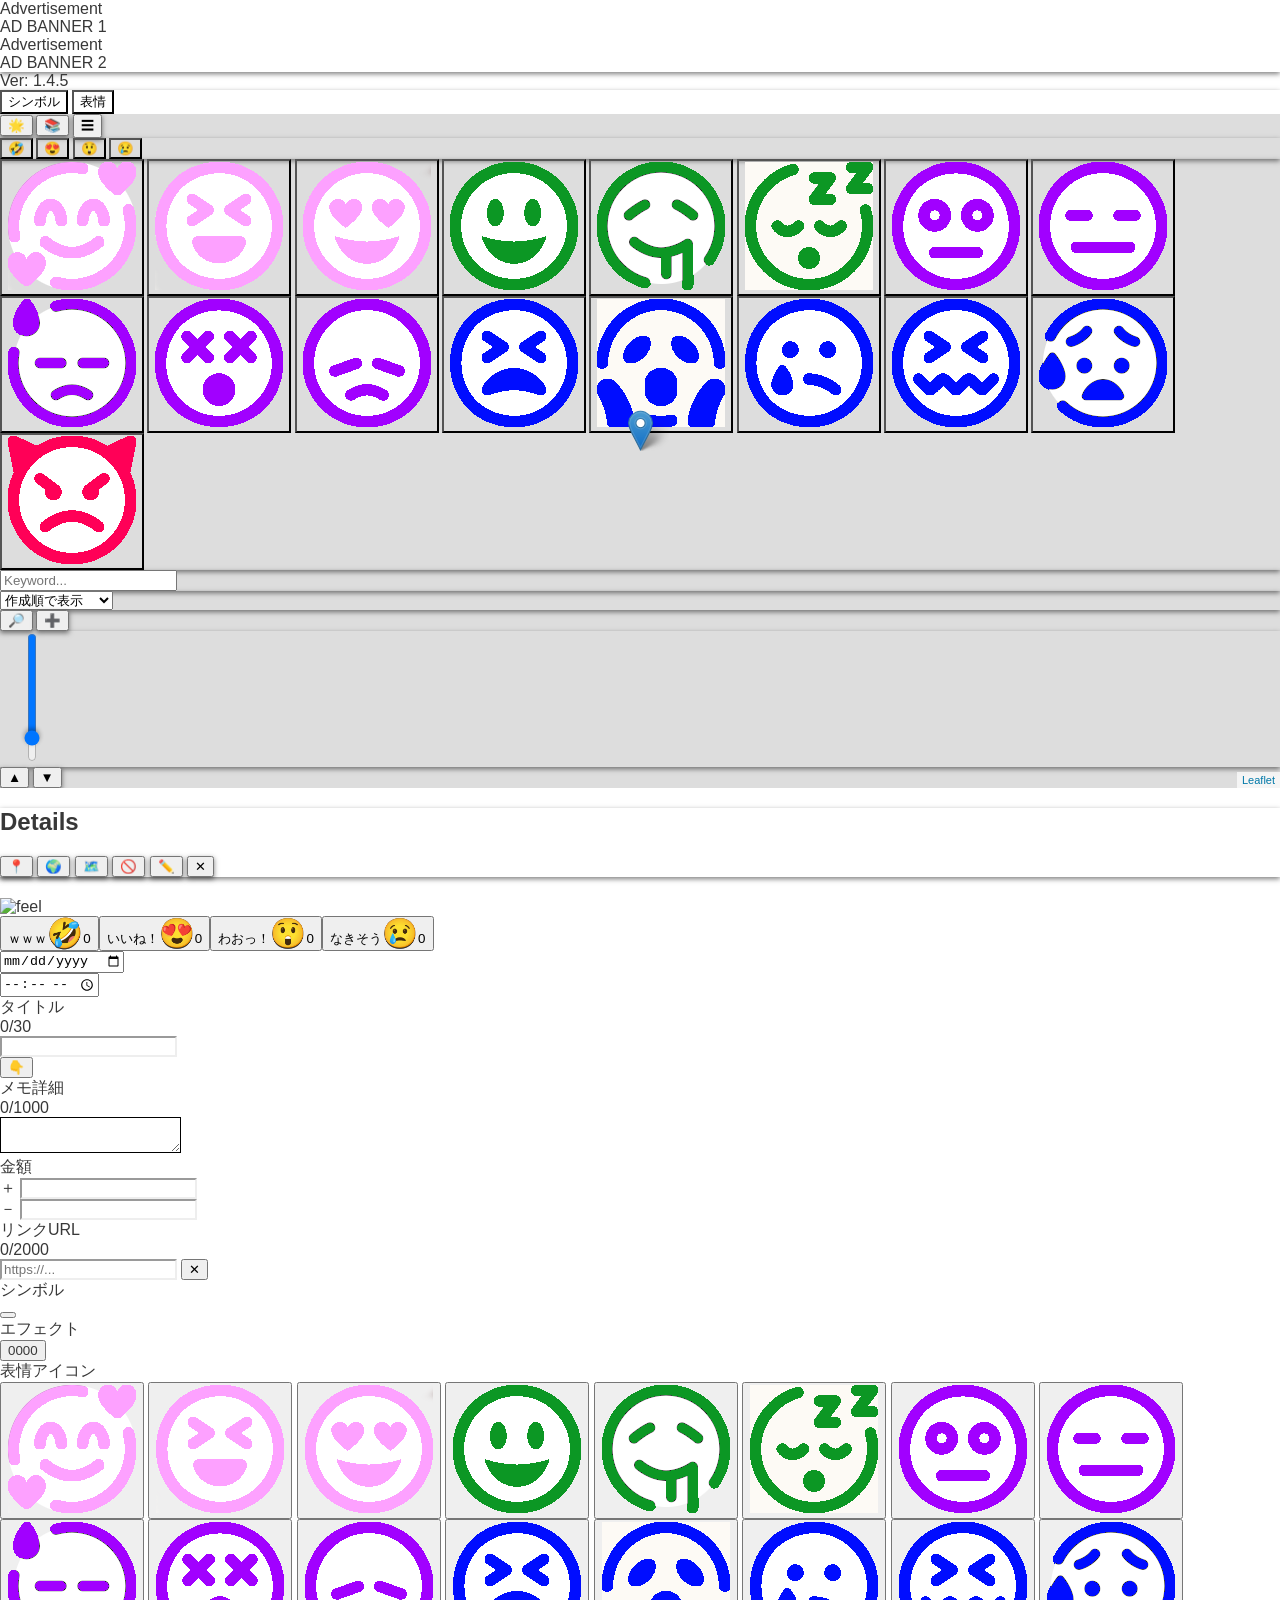
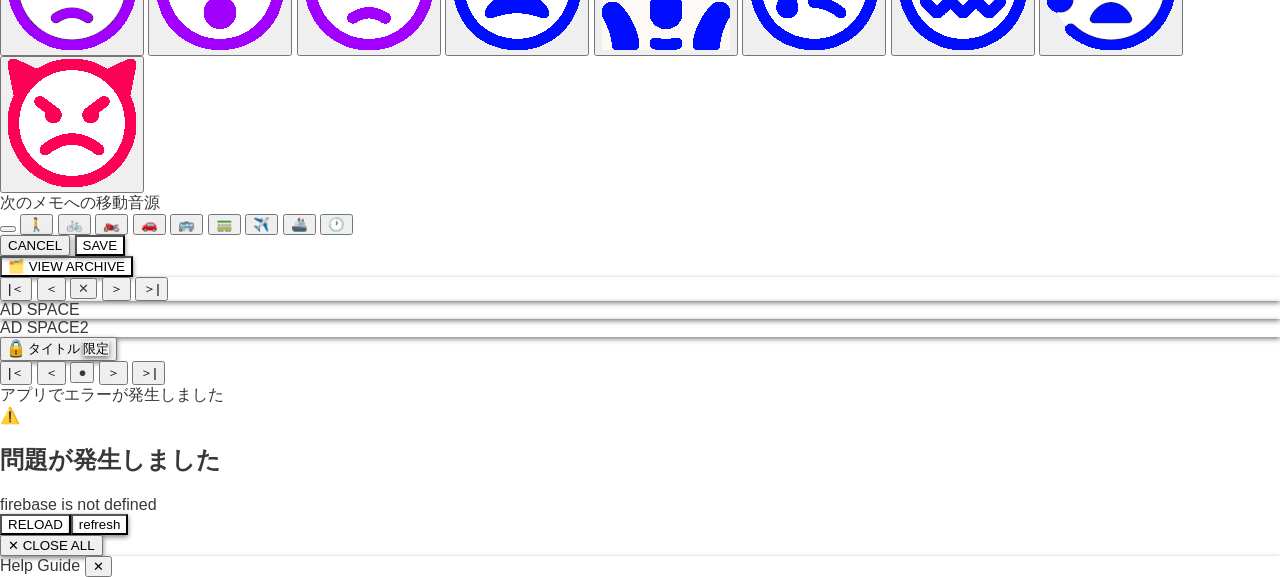
==== commit c6acd298: "no message" ====
--- a/web/matomemo/index.html
+++ b/web/matomemo/index.html
@@ -77,7 +77,6 @@
                 <div id="app-version-label" class="pointer-events-none bg-white/50 backdrop-blur-sm px-2.5 py-1 rounded-full text-[10px] font-bold leading-none shadow-sm">
                     AppVer: X.X.X
                 </div>
-
                 <!-- 右：アイコン切替 -->
                 <div id="ui-marker-mode-switch" class="pointer-events-auto shadow-md w-fit h-8 flex overflow-hidden bg-white/90 backdrop-blur-sm rounded-full">
                     <button id="btn-marker-mode-emoji" data-mode="emoji" class="px-4 transition-colors bg-brand-3 text-[0.8rem] flex items-center justify-center font-bold">シンボル</button>
@@ -87,42 +86,42 @@
         </div>
         <!-- メイン画面：地図＋明細パネル -->
         <div class="absolute bottom-0 flex h-full w-full overflow-hidden flex-col md:flex-row">
-            <!-- 右：アクションボタン関連 -->
-            <div id="ui-side-action-group" class="absolute right-4 top-1/2 -translate-y-1/2 z-[1001] pointer-events-none">
-                <!-- 2. アクションボタン（新規・検索：縦並び） -->
-                <div id="bot-group-action" class="flex flex-col items-end gap-3 pointer-events-none">
-                    <!-- メインメニュー -->
-                    <button id="btn-menu" class="w-10 h-10 bg-white flex items-center justify-center shadow-md rounded-full active:scale-95 transition-transform pointer-events-auto text-[1.5rem]">🌟</button>
-                    <!-- まとめリスト -->
-                    <button id="btn-app-archive-list2" class="w-10 h-10 bg-white flex items-center justify-center shadow-md rounded-full active:scale-95 transition-transform pointer-events-auto text-[1.5rem]">📚</button>
-                    <!-- データリスト -->
-                    <button id="point-list-btn" class="_hidden w-10 h-10 bg-white text-slate-700 rounded-full shadow-md flex justify-center items-center active:scale-95 transition-transform pointer-events-auto text-[1.5rem]">☰</button>
-                    <!-- 地点検索フィルタ（右寄せ） -->
-                    <div id="ui-sort-group" class="hidden flex flex-col items-end gap-2">
-                        <!-- 各種フィルタ行 -->
-                        <div id="sort-reaction" class="hidden shadow-md w-fit h-10 flex text-[1.5rem] rounded-full overflow-hidden bg-white/90 pointer-events-auto"></div>
-                        <div id="sort-feel" class="hidden shadow-md w-fit h-10 flex rounded-full overflow-hidden bg-white/90 pointer-events-auto"></div>
-                        <div id="sort-word" class="hidden shadow-md w-fit h-10 flex rounded-full overflow-hidden bg-white/90 pointer-events-auto">
-                            <input type="text" id="input-sort-word" class="h-full px-3 text-[1rem] text-slate-900 outline-none bg-transparent w-40 placeholder-slate-400" placeholder="Keyword...">
-                        </div>
-                        <div id="sort-field" class="shadow-md w-fit h-10 flex rounded-full overflow-hidden bg-white/90 pointer-events-auto px-2">
-                            <!-- select要素に変更。デザインを合わせるため背景透明、枠線なしに設定 -->
-                            <select id="select-sort-field" class="bg-transparent h-full text-[0.9rem] font-bold text-slate-700 outline-none cursor-pointer px-2">
-                                <option value="1">作成順で表示</option>
-                                <option value="2">更新順で表示</option>
-                                <option value="3">リアクション別</option>
-                                <option value="4">キーワード検索</option>
-                            </select>
-                        </div>
-                    </div>
-                    <!-- 検索ボタン -->
-                    <button id="btn-search" class="w-10 h-10 bg-white flex items-center justify-center shadow-md rounded-full active:scale-95 transition-transform pointer-events-auto text-[1.5rem]">🔎</button>
-                    <!-- 新規生成ボタン -->
-                    <button id="btn-create" class="w-10 h-10 bg-white flex items-center justify-center shadow-md rounded-full active:scale-95 transition-transform pointer-events-auto text-[1.5rem]">➕</button>
-                </div>
-            </div>
             <!-- 地図エリア -->
             <div id="ui-map-id" class="w-full h-full relative overflow-hidden isolate">
+                <!-- 右：アクションボタン関連 -->
+                <div id="ui-side-action-group" class="absolute right-4 top-1/2 -translate-y-1/2 z-[1001] pointer-events-none">
+                    <!-- 2. アクションボタン（新規・検索：縦並び） -->
+                    <div id="bot-group-action" class="flex flex-col items-end gap-3 pointer-events-none">
+                        <!-- メインメニュー -->
+                        <button id="btn-menu" class="w-10 h-10 bg-white flex items-center justify-center shadow-md rounded-full active:scale-95 transition-transform pointer-events-auto text-[1.5rem]">🌟</button>
+                        <!-- まとめリスト -->
+                        <button id="btn-app-archive-list2" class="w-10 h-10 bg-white flex items-center justify-center shadow-md rounded-full active:scale-95 transition-transform pointer-events-auto text-[1.5rem]">📚</button>
+                        <!-- データリスト -->
+                        <button id="point-list-btn" class="w-10 h-10 bg-white text-slate-700 rounded-full shadow-md flex justify-center items-center active:scale-95 transition-transform pointer-events-auto text-[1.5rem]">☰</button>
+                        <!-- 地点検索フィルタ（右寄せ） -->
+                        <div id="ui-sort-group" class="hidden flex flex-col items-end gap-2">
+                            <!-- 各種フィルタ行 -->
+                            <div id="sort-reaction" class="hidden shadow-md w-fit h-10 flex text-[1.5rem] rounded-full overflow-hidden bg-white/90 pointer-events-auto"></div>
+                            <div id="sort-feel" class="hidden shadow-md w-fit h-10 flex rounded-full overflow-hidden bg-white/90 pointer-events-auto"></div>
+                            <div id="sort-word" class="hidden shadow-md w-fit h-10 flex rounded-full overflow-hidden bg-white/90 pointer-events-auto">
+                                <input type="text" id="input-sort-word" class="h-full px-3 text-[1rem] text-slate-900 outline-none bg-transparent w-40 placeholder-slate-400" placeholder="Keyword...">
+                            </div>
+                            <div id="sort-field" class="shadow-md w-fit h-10 flex rounded-full overflow-hidden bg-white/90 pointer-events-auto px-2">
+                                <!-- select要素に変更。デザインを合わせるため背景透明、枠線なしに設定 -->
+                                <select id="select-sort-field" class="bg-transparent h-full text-[0.9rem] font-bold text-slate-700 outline-none cursor-pointer px-2">
+                                    <option value="1">作成順で表示</option>
+                                    <option value="2">更新順で表示</option>
+                                    <option value="3">リアクション別</option>
+                                    <option value="4">キーワード検索</option>
+                                </select>
+                            </div>
+                        </div>
+                        <!-- 検索ボタン -->
+                        <button id="btn-search" class="w-10 h-10 bg-white flex items-center justify-center shadow-md rounded-full active:scale-95 transition-transform pointer-events-auto text-[1.2rem]">🔎</button>
+                        <!-- 新規作成ボタン -->
+                        <button id="btn-create" class="w-10 h-10 bg-white flex items-center justify-center shadow-md rounded-full active:scale-95 transition-transform pointer-events-auto text-[1.2rem]">➕</button>
+                    </div>
+                </div>
                 <!-- 地図内ローディング：ここに tpl-loading が挿入される -->
                 <div id="ui-map-loading-root" class="absolute inset-0 z-[1002] pointer-events-none"></div>
                 <!-- トースト：地図エリア中心に表示 -->
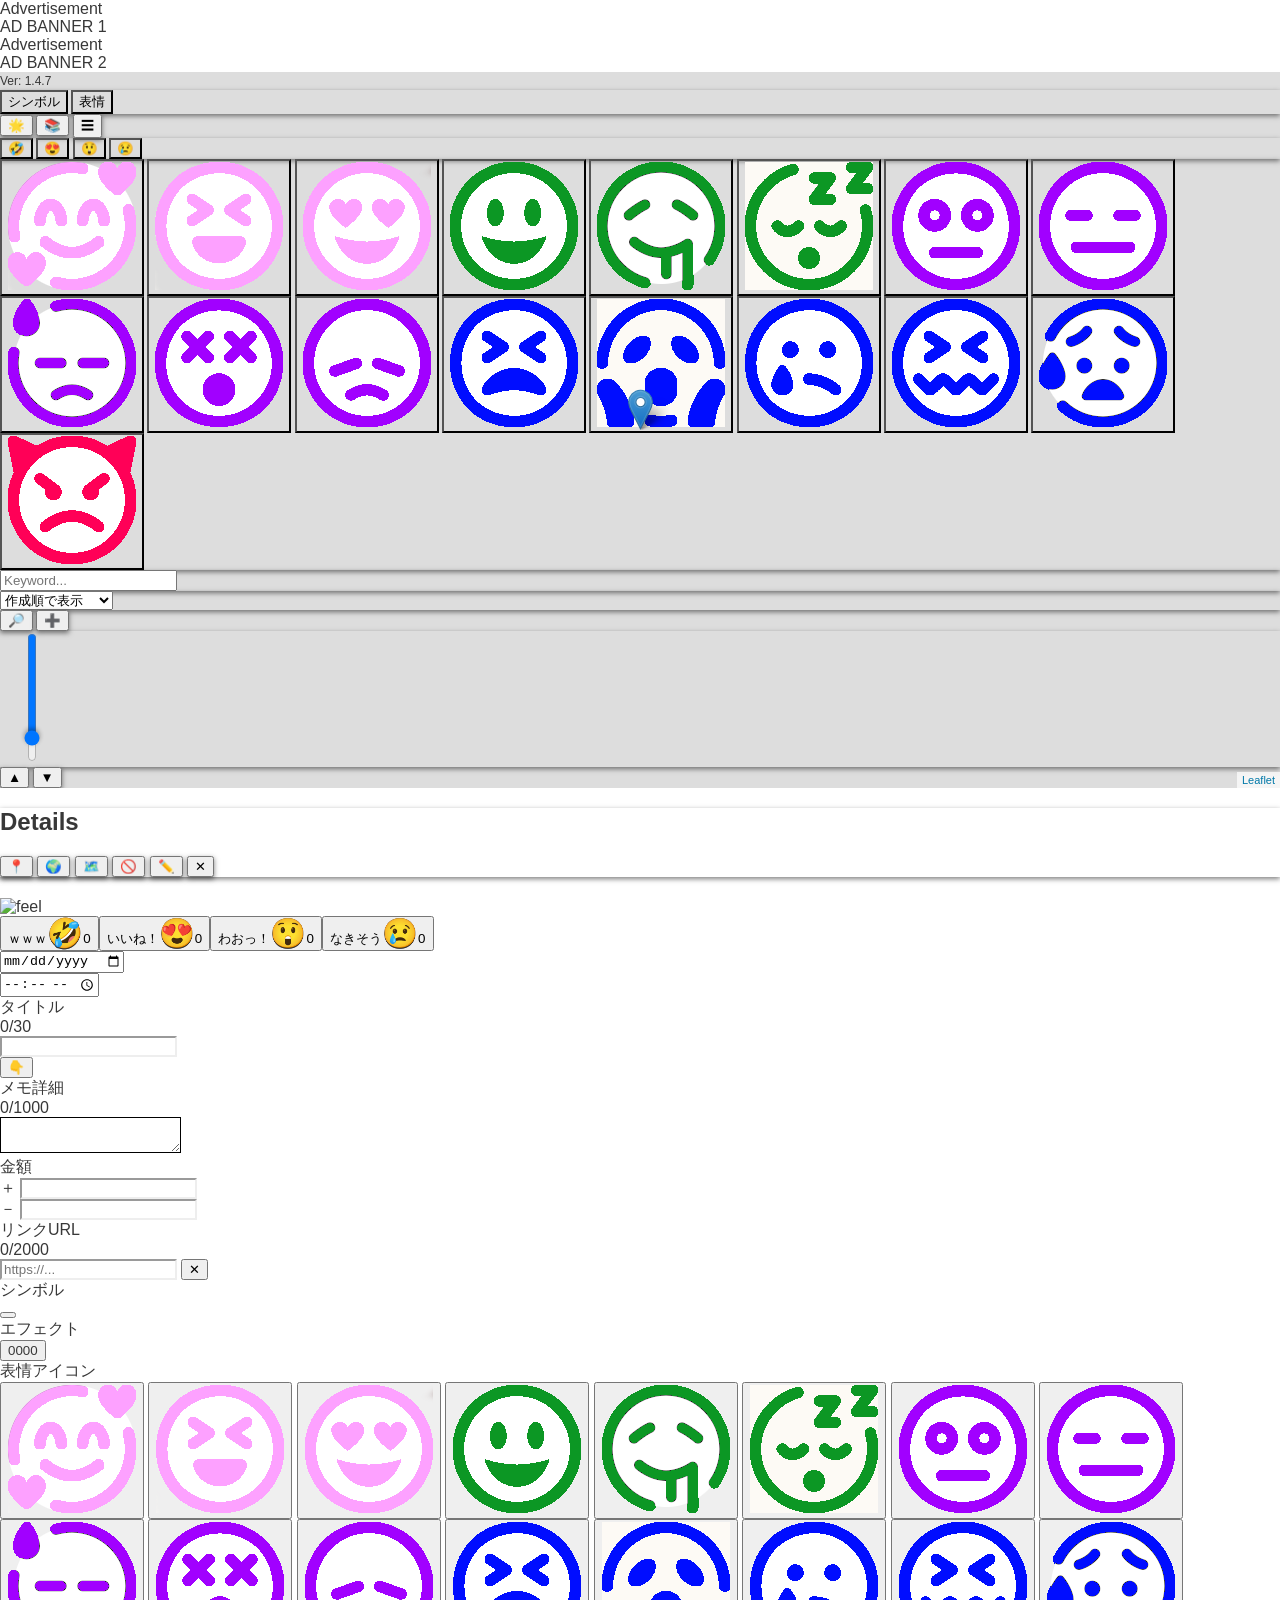
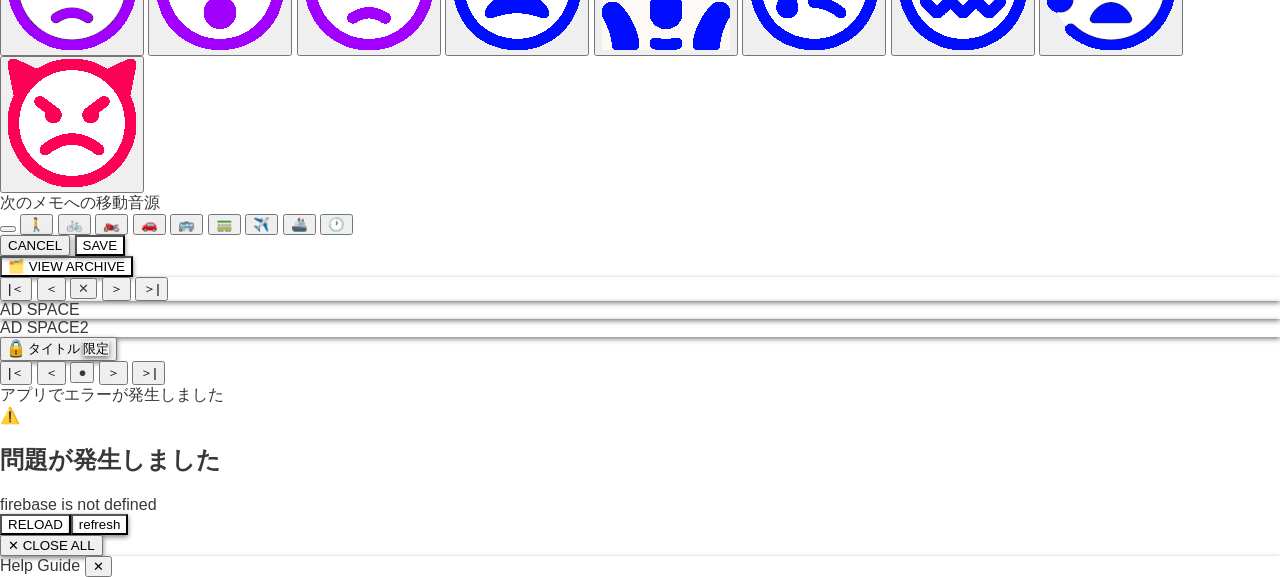
==== commit ad51716a: "no message" ====
--- a/web/matomemo/index.html
+++ b/web/matomemo/index.html
@@ -65,29 +65,29 @@
 <div id="app-root" class="flex-1 relative h-full min-w-0">
     <!-- メインコンテンツ（親領域の枠にピッタリはめ込む） -->
     <div class="absolute inset-0">
-        <!-- アプリ上部 -->
-        <div id="ui-top-bar" class="absolute top-0 w-full z-[1000] pointer-events-none flex flex-col items-center">
-            <!-- 通知バー -->
-            <div class="h-8 bg-black/20 flex items-center justify-center w-full">
-                <div id="notice-bar-text" class="text-[0.9rem] font-bold text-white"></div>
-            </div>
-            <!-- バージョン、アイコン切替 -->
-            <div class="pointer-events-none w-full flex p-2 justify-between items-start">
-                <!-- 左：バージョン -->
-                <div id="app-version-label" class="pointer-events-none bg-white/50 backdrop-blur-sm px-2.5 py-1 rounded-full text-[10px] font-bold leading-none shadow-sm">
-                    AppVer: X.X.X
-                </div>
-                <!-- 右：アイコン切替 -->
-                <div id="ui-marker-mode-switch" class="pointer-events-auto shadow-md w-fit h-8 flex overflow-hidden bg-white/90 backdrop-blur-sm rounded-full">
-                    <button id="btn-marker-mode-emoji" data-mode="emoji" class="px-4 transition-colors bg-brand-3 text-[0.8rem] flex items-center justify-center font-bold">シンボル</button>
-                    <button id="btn-marker-mode-feel" data-mode="feel" class="px-4 transition-colors bg-brand-0 text-[0.8rem] flex items-center justify-center font-bold">表情</button>
-                </div>
-            </div>
-        </div>
         <!-- メイン画面：地図＋明細パネル -->
         <div class="absolute bottom-0 flex h-full w-full overflow-hidden flex-col md:flex-row">
             <!-- 地図エリア -->
             <div id="ui-map-id" class="w-full h-full relative overflow-hidden isolate">
+                <!-- アプリ上部 -->
+                <div id="ui-top-bar" class="absolute top-0 w-full z-[1000] pointer-events-none flex flex-col items-center">
+                    <!-- 通知バー -->
+                    <div class="h-8 bg-black/20 flex items-center justify-center w-full">
+                        <div id="notice-bar-text" class="text-[0.9rem] font-bold text-white"></div>
+                    </div>
+                    <!-- バージョン、アイコン切替 -->
+                    <div class="pointer-events-none w-full flex p-2 justify-between items-start">
+                        <!-- 左：バージョン -->
+                        <div id="app-version-label" class="pointer-events-none bg-white/50 backdrop-blur-sm px-2.5 py-1 rounded-full text-[10px] font-bold leading-none shadow-sm">
+                            AppVer: X.X.X
+                        </div>
+                        <!-- 右：アイコン切替 -->
+                        <div id="ui-marker-mode-switch" class="pointer-events-auto shadow-md w-fit h-8 flex overflow-hidden bg-white/90 backdrop-blur-sm rounded-full">
+                            <button id="btn-marker-mode-emoji" data-mode="emoji" class="px-4 transition-colors bg-brand-3 text-[0.8rem] flex items-center justify-center font-bold">シンボル</button>
+                            <button id="btn-marker-mode-feel" data-mode="feel" class="px-4 transition-colors bg-brand-0 text-[0.8rem] flex items-center justify-center font-bold">表情</button>
+                        </div>
+                    </div>
+                </div>
                 <!-- 右：アクションボタン関連 -->
                 <div id="ui-side-action-group" class="absolute right-4 top-1/2 -translate-y-1/2 z-[1001] pointer-events-none">
                     <!-- 2. アクションボタン（新規・検索：縦並び） -->
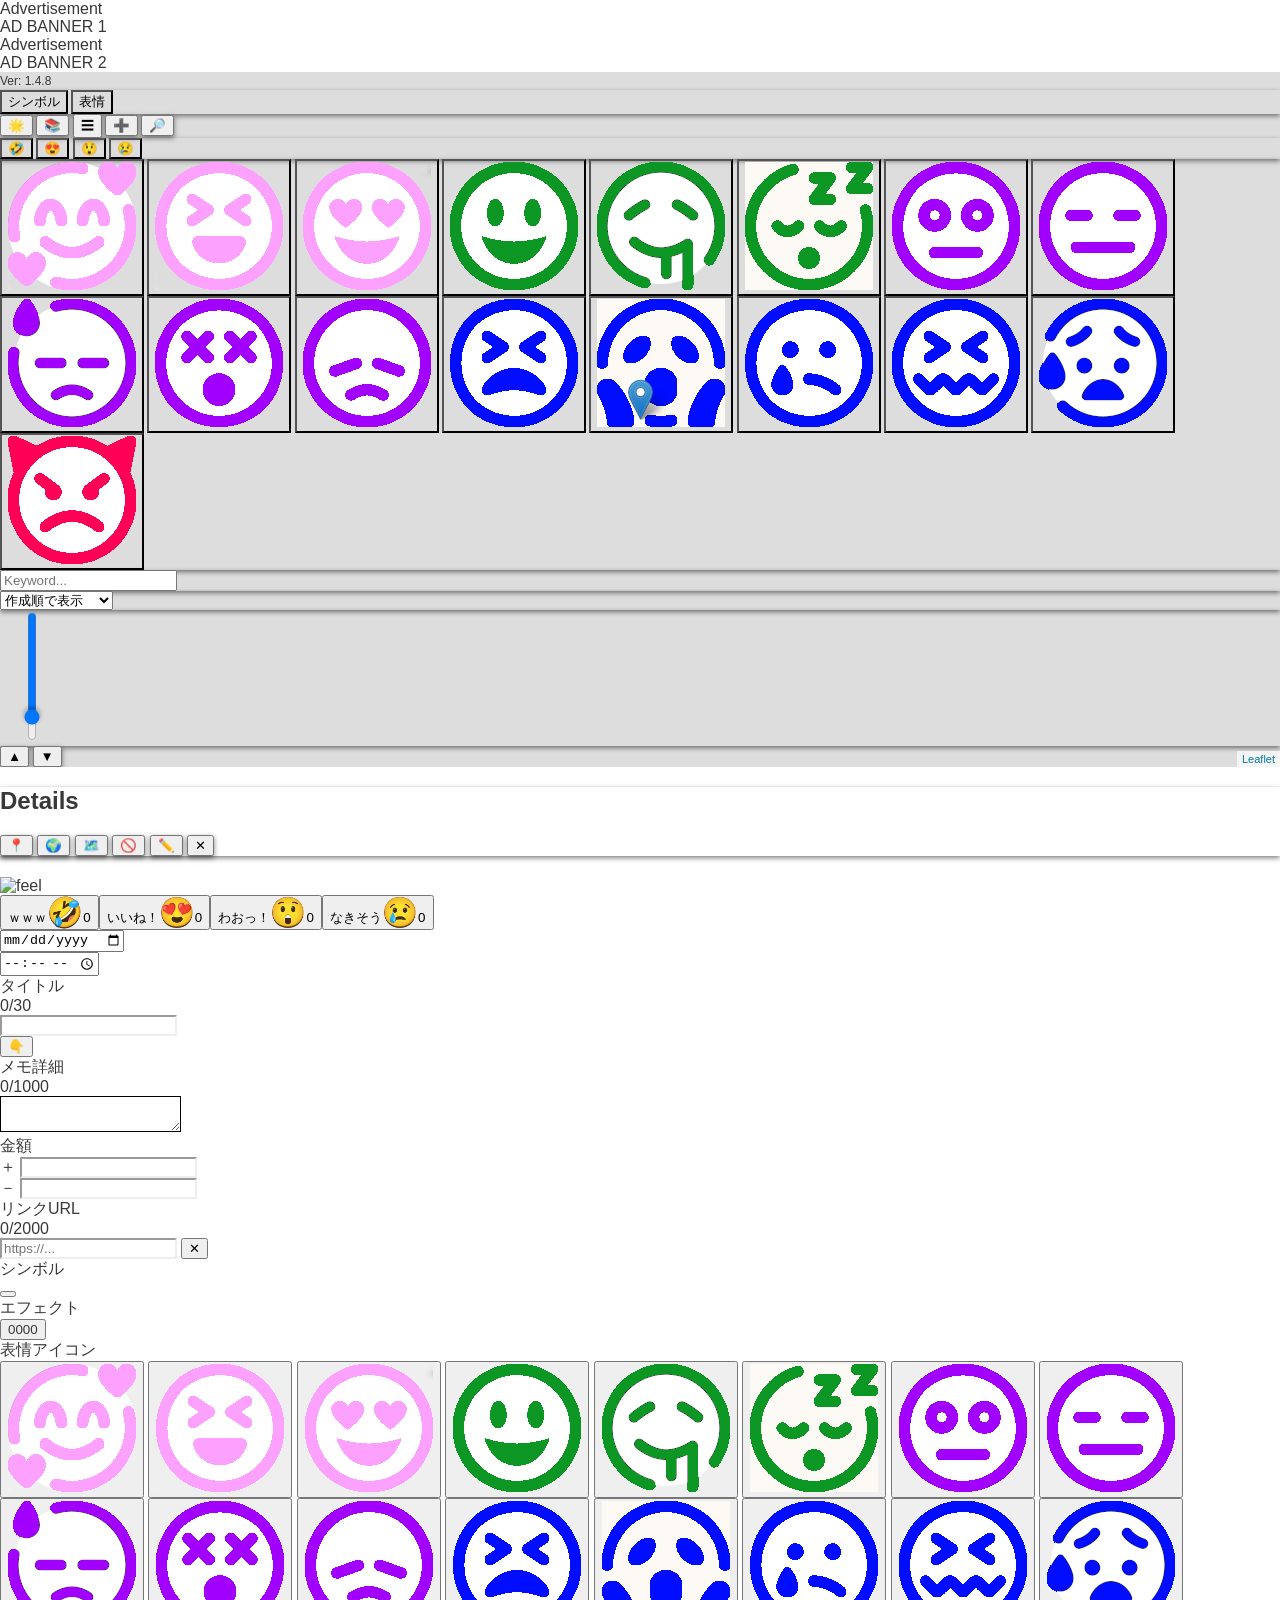
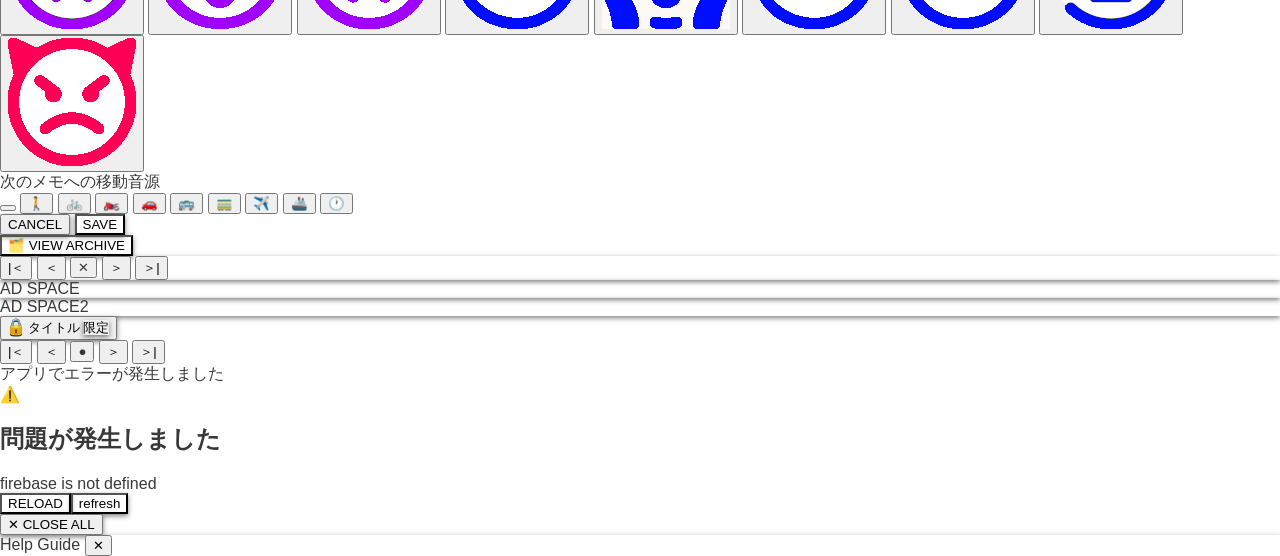
==== commit 1ab86d41: "no message" ====
--- a/web/matomemo/index.html
+++ b/web/matomemo/index.html
@@ -98,6 +98,10 @@
                         <button id="btn-app-archive-list2" class="w-10 h-10 bg-white flex items-center justify-center shadow-md rounded-full active:scale-95 transition-transform pointer-events-auto text-[1.5rem]">📚</button>
                         <!-- データリスト -->
                         <button id="point-list-btn" class="w-10 h-10 bg-white text-slate-700 rounded-full shadow-md flex justify-center items-center active:scale-95 transition-transform pointer-events-auto text-[1.5rem]">☰</button>
+                        <!-- 新規作成ボタン -->
+                        <button id="btn-create" class="w-10 h-10 bg-white flex items-center justify-center shadow-md rounded-full active:scale-95 transition-transform pointer-events-auto text-[1.2rem]">➕</button>
+                        <!-- 検索ボタン -->
+                        <button id="btn-search" class="w-10 h-10 bg-white flex items-center justify-center shadow-md rounded-full active:scale-95 transition-transform pointer-events-auto text-[1.2rem]">🔎</button>
                         <!-- 地点検索フィルタ（右寄せ） -->
                         <div id="ui-sort-group" class="hidden flex flex-col items-end gap-2">
                             <!-- 各種フィルタ行 -->
@@ -116,16 +120,10 @@
                                 </select>
                             </div>
                         </div>
-                        <!-- 検索ボタン -->
-                        <button id="btn-search" class="w-10 h-10 bg-white flex items-center justify-center shadow-md rounded-full active:scale-95 transition-transform pointer-events-auto text-[1.2rem]">🔎</button>
-                        <!-- 新規作成ボタン -->
-                        <button id="btn-create" class="w-10 h-10 bg-white flex items-center justify-center shadow-md rounded-full active:scale-95 transition-transform pointer-events-auto text-[1.2rem]">➕</button>
                     </div>
                 </div>
                 <!-- 地図内ローディング：ここに tpl-loading が挿入される -->
                 <div id="ui-map-loading-root" class="absolute inset-0 z-[1002] pointer-events-none"></div>
-                <!-- トースト：地図エリア中心に表示 -->
-                <div id="toast-container" class="absolute top-12 left-1/2 -translate-x-1/2 z-[9900] flex flex-col gap-2 px-3 pointer-events-none items-center w-[90%] max-w-"></div>
                 <!-- 左：ズーム関連 -->
                 <div id="ui-side-map-group" class="absolute left-4 top-1/2 -translate-y-1/2 z-[1000] flex flex-col items-center gap-4 pointer-events-none">
                     <!-- ① 縦ズームスライダー -->
@@ -467,6 +465,9 @@
                     class="p-4 pb-10 leading-[1.8] text-[0.9rem] text-slate-900 whitespace-pre-wrap max-h-[70vh] min-h-[20vh] overflow-y-auto bg-slate-50">
                 </div>
             </div>
+        </div>
+        <!-- トースト -->
+        <div id="toast-container" class="absolute top-12 left-1/2 -translate-x-1/2 z-[9900] flex flex-col gap-2 px-3 pointer-events-none items-center w-[90%] max-w-">
         </div>
     </div>
 </div>
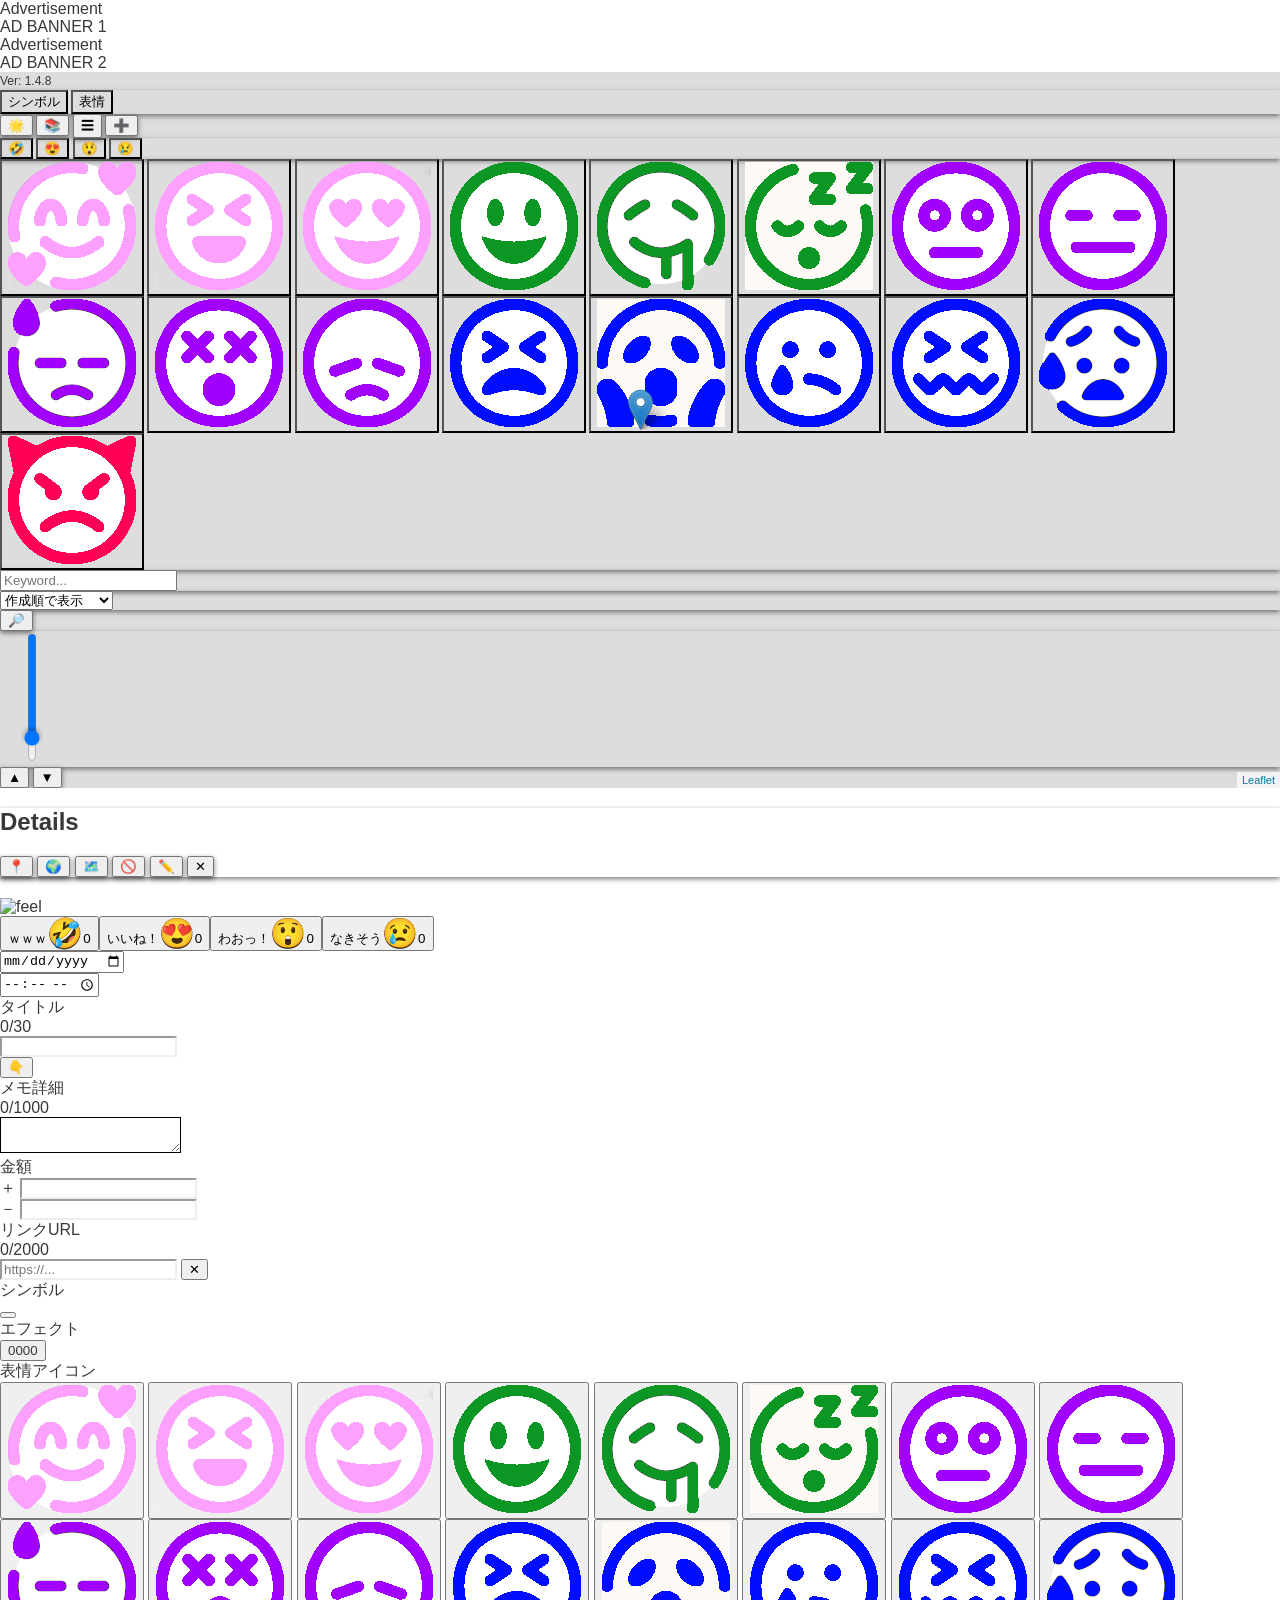
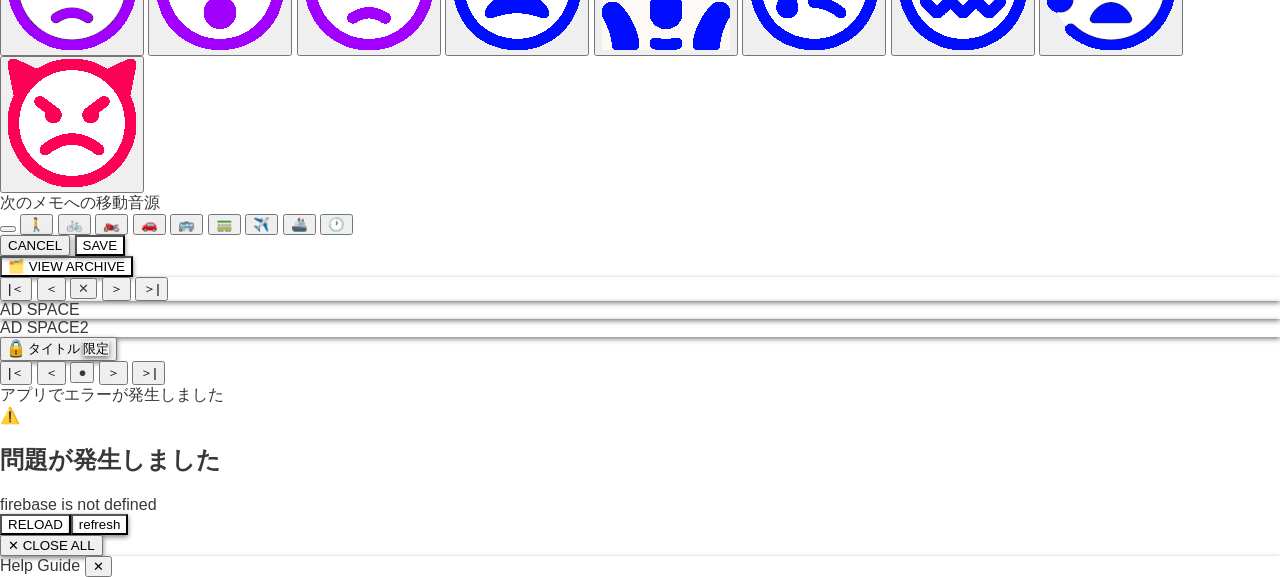
==== commit e3bd4708: "no message" ====
--- a/web/matomemo/index.html
+++ b/web/matomemo/index.html
@@ -100,25 +100,28 @@
                         <button id="point-list-btn" class="w-10 h-10 bg-white text-slate-700 rounded-full shadow-md flex justify-center items-center active:scale-95 transition-transform pointer-events-auto text-[1.5rem]">☰</button>
                         <!-- 新規作成ボタン -->
                         <button id="btn-create" class="w-10 h-10 bg-white flex items-center justify-center shadow-md rounded-full active:scale-95 transition-transform pointer-events-auto text-[1.2rem]">➕</button>
-                        <!-- 検索ボタン -->
-                        <button id="btn-search" class="w-10 h-10 bg-white flex items-center justify-center shadow-md rounded-full active:scale-95 transition-transform pointer-events-auto text-[1.2rem]">🔎</button>
-                        <!-- 地点検索フィルタ（右寄せ） -->
-                        <div id="ui-sort-group" class="hidden flex flex-col items-end gap-2">
-                            <!-- 各種フィルタ行 -->
-                            <div id="sort-reaction" class="hidden shadow-md w-fit h-10 flex text-[1.5rem] rounded-full overflow-hidden bg-white/90 pointer-events-auto"></div>
-                            <div id="sort-feel" class="hidden shadow-md w-fit h-10 flex rounded-full overflow-hidden bg-white/90 pointer-events-auto"></div>
-                            <div id="sort-word" class="hidden shadow-md w-fit h-10 flex rounded-full overflow-hidden bg-white/90 pointer-events-auto">
-                                <input type="text" id="input-sort-word" class="h-full px-3 text-[1rem] text-slate-900 outline-none bg-transparent w-40 placeholder-slate-400" placeholder="Keyword...">
-                            </div>
-                            <div id="sort-field" class="shadow-md w-fit h-10 flex rounded-full overflow-hidden bg-white/90 pointer-events-auto px-2">
-                                <!-- select要素に変更。デザインを合わせるため背景透明、枠線なしに設定 -->
-                                <select id="select-sort-field" class="bg-transparent h-full text-[0.9rem] font-bold text-slate-700 outline-none cursor-pointer px-2">
-                                    <option value="1">作成順で表示</option>
-                                    <option value="2">更新順で表示</option>
-                                    <option value="3">リアクション別</option>
-                                    <option value="4">キーワード検索</option>
-                                </select>
-                            </div>
+                        <!-- ▼横並び化：sort と検索を1行に -->
+                        <div id="ui-sort-search-row" class="flex flex-row items-center justify-end gap-2 w-full pointer-events-none">
+                            <!-- 地点検索フィルタ（右寄せ） -->
+                            <div id="ui-sort-group" class="hidden flex flex-col items-end gap-2">
+                                <!-- 各種フィルタ行 -->
+                                <div id="sort-reaction" class="hidden shadow-md w-fit h-10 flex text-[1.5rem] rounded-full overflow-hidden bg-white/90 pointer-events-auto"></div>
+                                <div id="sort-feel" class="hidden shadow-md w-fit h-10 flex rounded-full overflow-hidden bg-white/90 pointer-events-auto"></div>
+                                <div id="sort-word" class="hidden shadow-md w-fit h-10 flex rounded-full overflow-hidden bg-white/90 pointer-events-auto">
+                                    <input type="text" id="input-sort-word" class="h-full px-3 text-[1rem] text-slate-900 outline-none bg-transparent w-40 placeholder-slate-400" placeholder="Keyword...">
+                                </div>
+                                <div id="sort-field" class="shadow-md w-fit h-10 flex rounded-full overflow-hidden bg-white/90 pointer-events-auto px-2">
+                                    <!-- select要素に変更。デザインを合わせるため背景透明、枠線なしに設定 -->
+                                    <select id="select-sort-field" class="bg-transparent h-full text-[0.9rem] font-bold text-slate-700 outline-none cursor-pointer px-2">
+                                        <option value="1">作成順で表示</option>
+                                        <option value="2">更新順で表示</option>
+                                        <option value="3">リアクション別</option>
+                                        <option value="4">キーワード検索</option>
+                                    </select>
+                                </div>
+                            </div>
+                            <!-- 検索ボタン -->
+                            <button id="btn-search" class="w-10 h-10 bg-white flex items-center justify-center shadow-md rounded-full active:scale-95 transition-transform pointer-events-auto text-[1.2rem]">🔎</button>
                         </div>
                     </div>
                 </div>
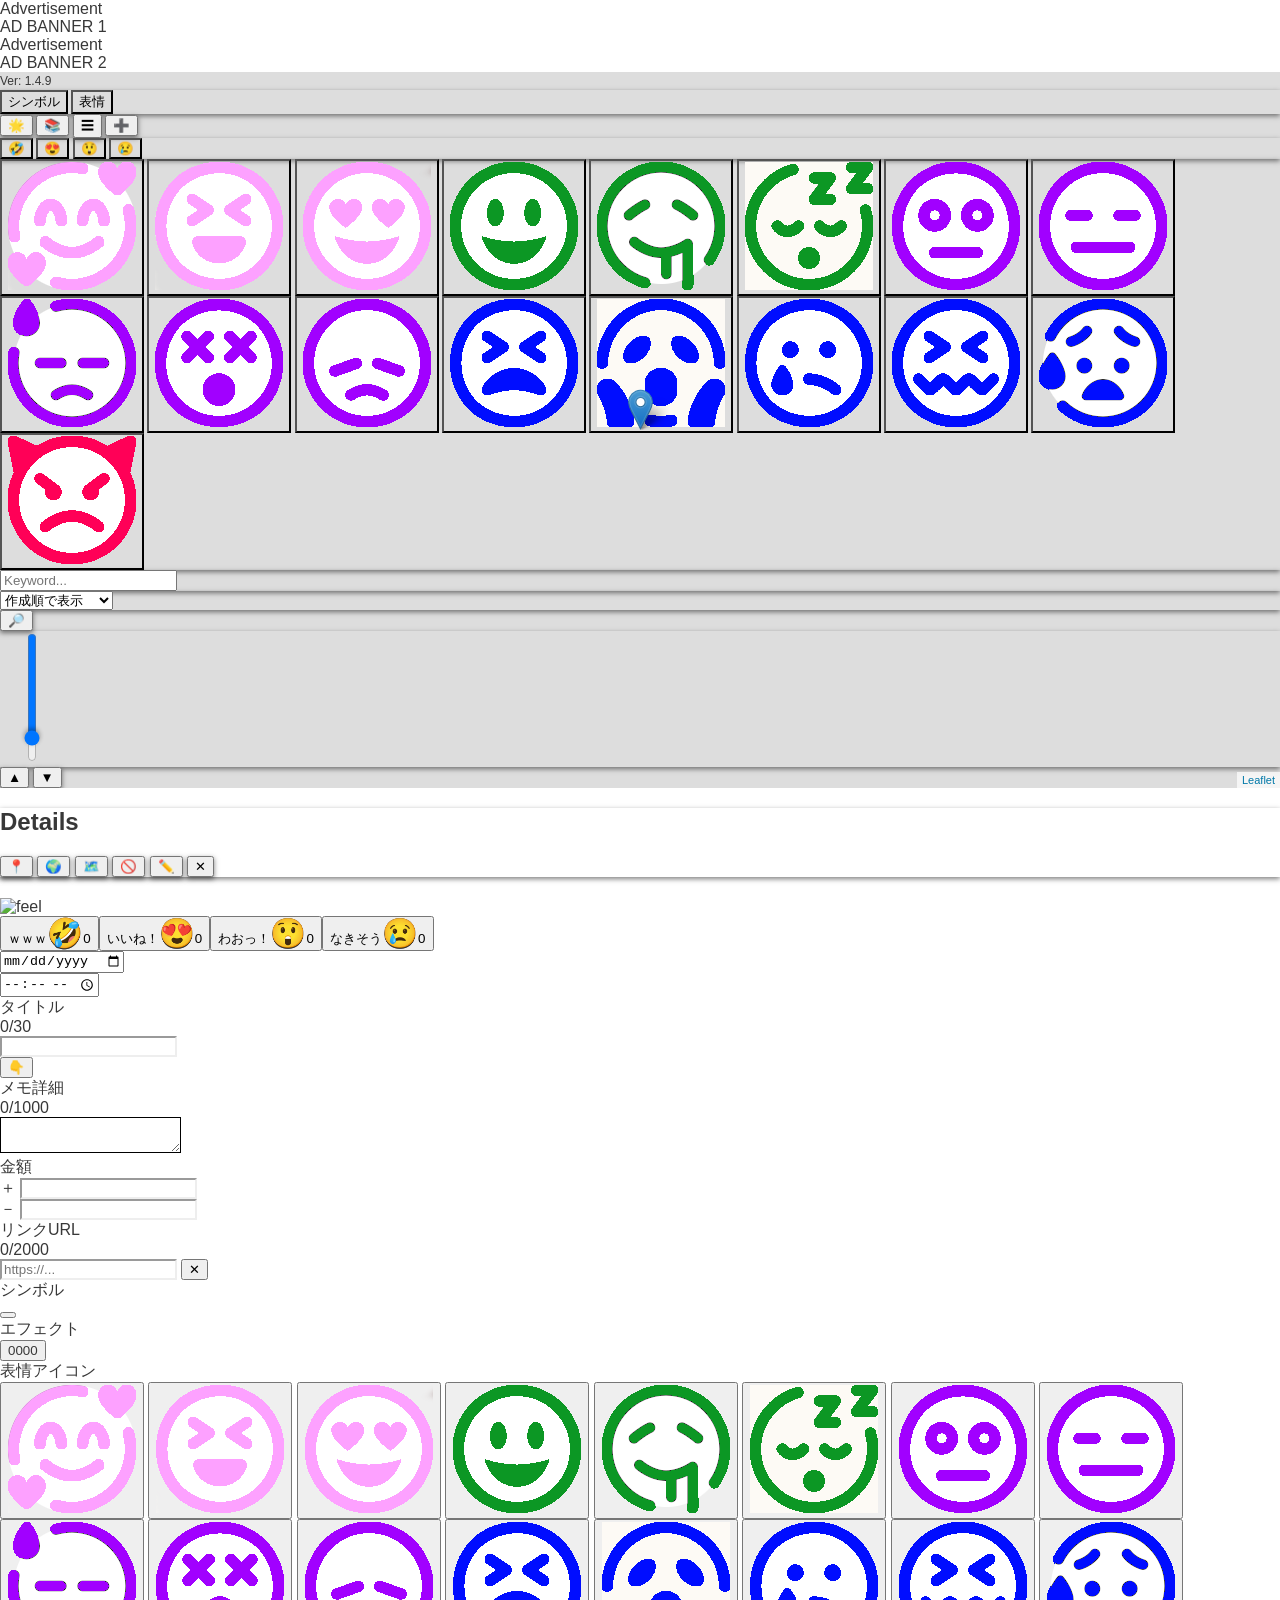
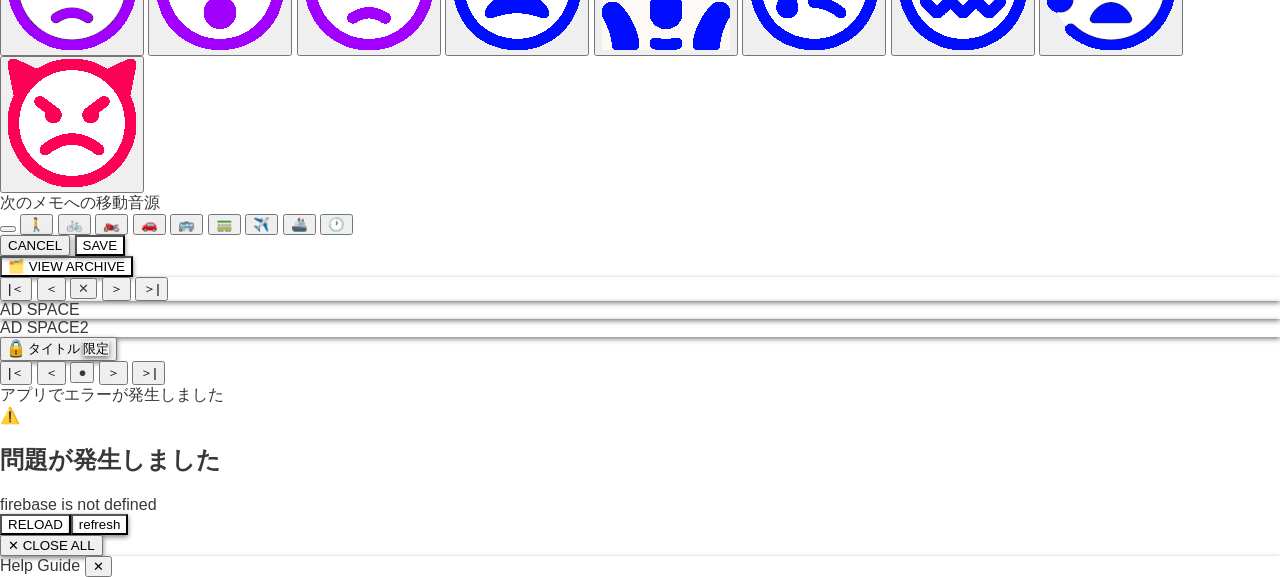
==== commit f622c291: "バッチ周りを大きく改善" ====
--- a/web/matomemo/index.html
+++ b/web/matomemo/index.html
@@ -78,7 +78,7 @@
                     <!-- バージョン、アイコン切替 -->
                     <div class="pointer-events-none w-full flex p-2 justify-between items-start">
                         <!-- 左：バージョン -->
-                        <div id="app-version-label" class="pointer-events-none bg-white/50 backdrop-blur-sm px-2.5 py-1 rounded-full text-[10px] font-bold leading-none shadow-sm">
+                        <div id="app-version-label" class="pointer-events-none bg-white/50 backdrop-blur-sm px-2.5 py-1 rounded-full text-[12px] font-bold leading-none shadow-sm">
                             AppVer: X.X.X
                         </div>
                         <!-- 右：アイコン切替 -->
@@ -445,7 +445,7 @@
         <div id="ui-dialog-backdrop" class="z-[1999] absolute inset-0 hidden bg-black/40 flex flex-col items-center justify-end">
             <!-- 下部に「すべて閉じる」ボタンを設置 -->
             <button id="dialog-btn-close-all" 
-                class="mb-16 bg-white hover:bg-white/70 text-black text-[0.9rem] font-bold tracking-widest px-8 py-3 rounded-full border border-white/40 backdrop-blur-md active:scale-95 transition-all shadow-md">
+                class="mb-6 bg-white hover:bg-white/70 text-black text-[0.9rem] font-bold tracking-widest px-8 py-3 rounded-full border border-white/40 backdrop-blur-md active:scale-95 transition-all shadow-md">
                 ✕ CLOSE ALL
             </button>
         </div>
@@ -470,7 +470,7 @@
             </div>
         </div>
         <!-- トースト -->
-        <div id="toast-container" class="absolute top-12 left-1/2 -translate-x-1/2 z-[9900] flex flex-col gap-2 px-3 pointer-events-none items-center w-[90%] max-w-">
+        <div id="toast-container" class="absolute top-20 left-1/2 -translate-x-1/2 z-[9900] flex flex-col gap-2 px-3 pointer-events-none items-center w-[90%] max-w-">
         </div>
     </div>
 </div>
